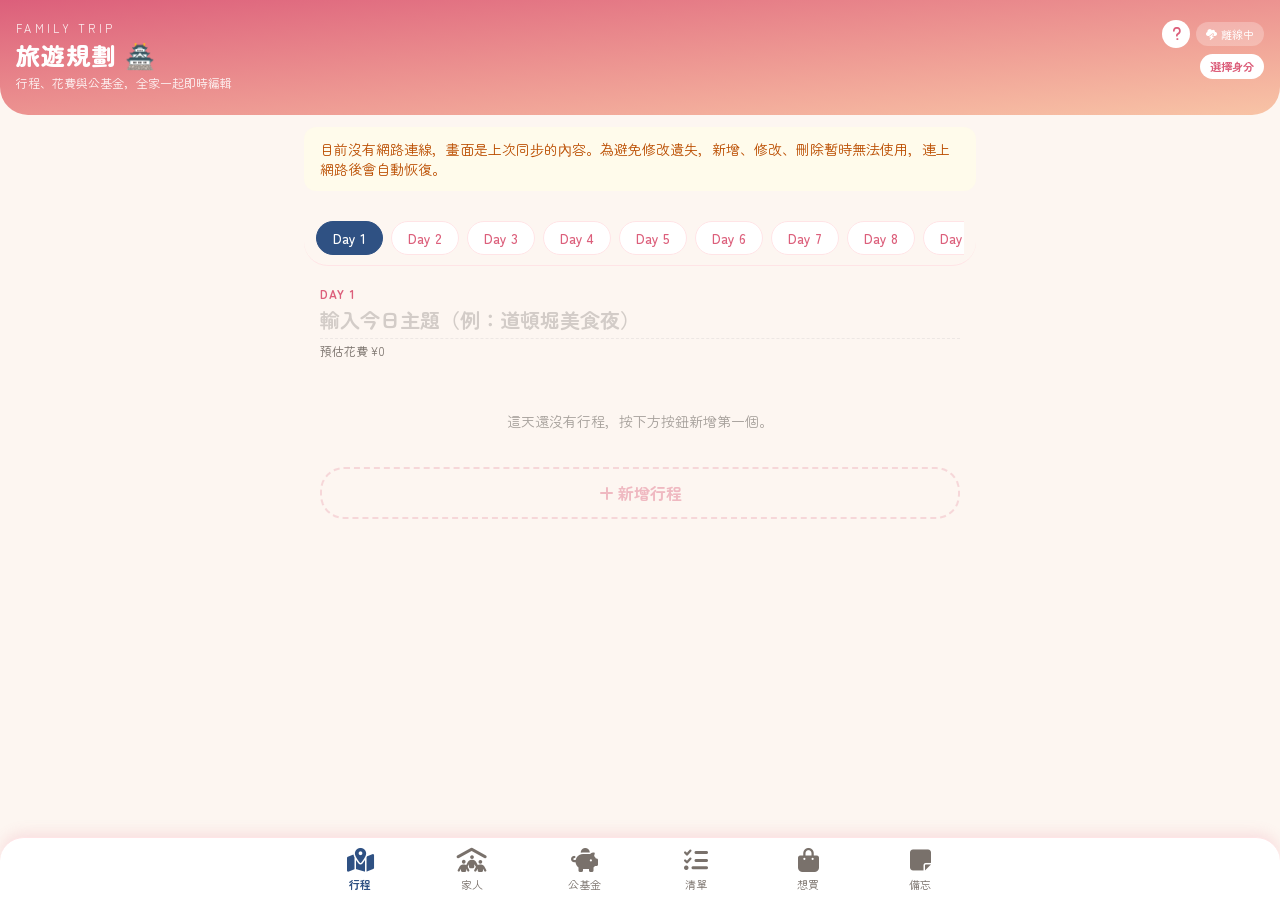
==== react/index.html @ eea97459 "react: App Check 改用 my-travel-app 專案的 reCAPTCHA Enterprise 金鑰 Co-Authored-By: Claude Sonnet 5.5 <nor" ====
<!doctype html>
<html lang="zh-Hant">
  <head>
    <meta charset="UTF-8" />
    <link rel="icon" type="image/svg+xml" href="./favicon.svg" />
    <link rel="apple-touch-icon" href="./apple-touch-icon.png" />
    <meta name="apple-mobile-web-app-title" content="大阪旅遊" />
    <meta name="viewport" content="width=device-width, initial-scale=1.0, viewport-fit=cover" />
    <link rel="stylesheet" href="https://cdnjs.cloudflare.com/ajax/libs/font-awesome/6.4.0/css/all.min.css" />
    <link rel="preconnect" href="https://fonts.googleapis.com" />
    <link rel="preconnect" href="https://fonts.gstatic.com" crossorigin />
    <link rel="stylesheet" href="https://fonts.googleapis.com/css2?family=Zen+Maru+Gothic:wght@400;500;700;900&display=swap" />
    <title>旅遊規劃 · React 版</title>
    <script type="module" crossorigin src="./assets/index-DoVXi8nW.js"></script>
    <link rel="stylesheet" crossorigin href="./assets/index-keGdS4pD.css">
  </head>
  <body class="bg-cream text-stone-800">
    <div id="root"></div>
  </body>
</html>
---- react/assets/index-keGdS4pD.css ----
/*! tailwindcss v4.3.3 | MIT License | https://tailwindcss.com */
@layer properties{@supports (((-webkit-hyphens:none)) and (not (margin-trim:inline))) or ((-moz-orient:inline) and (not (color:rgb(from red r g b)))){*,:before,:after,::backdrop{--tw-translate-x:0;--tw-translate-y:0;--tw-translate-z:0;--tw-rotate-x:initial;--tw-rotate-y:initial;--tw-rotate-z:initial;--tw-skew-x:initial;--tw-skew-y:initial;--tw-pan-x:initial;--tw-pan-y:initial;--tw-pinch-zoom:initial;--tw-space-y-reverse:0;--tw-border-style:solid;--tw-gradient-position:initial;--tw-gradient-from:#0000;--tw-gradient-via:#0000;--tw-gradient-to:#0000;--tw-gradient-stops:initial;--tw-gradient-via-stops:initial;--tw-gradient-from-position:0%;--tw-gradient-via-position:50%;--tw-gradient-to-position:100%;--tw-leading:initial;--tw-font-weight:initial;--tw-tracking:initial;--tw-shadow:0 0 #0000;--tw-shadow-color:initial;--tw-shadow-alpha:100%;--tw-inset-shadow:0 0 #0000;--tw-inset-shadow-color:initial;--tw-inset-shadow-alpha:100%;--tw-ring-color:initial;--tw-ring-shadow:0 0 #0000;--tw-inset-ring-color:initial;--tw-inset-ring-shadow:0 0 #0000;--tw-ring-inset:initial;--tw-ring-offset-width:0px;--tw-ring-offset-color:#fff;--tw-ring-offset-shadow:0 0 #0000;--tw-blur:initial;--tw-brightness:initial;--tw-contrast:initial;--tw-grayscale:initial;--tw-hue-rotate:initial;--tw-invert:initial;--tw-opacity:initial;--tw-saturate:initial;--tw-sepia:initial;--tw-drop-shadow:initial;--tw-drop-shadow-color:initial;--tw-drop-shadow-alpha:100%;--tw-drop-shadow-size:initial;--tw-backdrop-blur:initial;--tw-backdrop-brightness:initial;--tw-backdrop-contrast:initial;--tw-backdrop-grayscale:initial;--tw-backdrop-hue-rotate:initial;--tw-backdrop-invert:initial;--tw-backdrop-opacity:initial;--tw-backdrop-saturate:initial;--tw-backdrop-sepia:initial}}}@layer theme{:root,:host{--font-sans:"Zen Maru Gothic", ui-rounded, system-ui, "Noto Sans TC", "PingFang TC", sans-serif;--font-mono:ui-monospace, SFMono-Regular, Menlo, Monaco, Consolas, "Liberation Mono", "Courier New", monospace;--color-red-50:oklch(97.1% .013 17.38);--color-red-500:oklch(63.7% .237 25.331);--color-red-600:oklch(57.7% .245 27.325);--color-red-700:oklch(50.5% .213 27.518);--color-orange-50:oklch(98% .016 73.684);--color-amber-50:oklch(98.7% .022 95.277);--color-amber-100:oklch(96.2% .059 95.617);--color-amber-300:oklch(87.9% .169 91.605);--color-amber-600:oklch(66.6% .179 58.318);--color-amber-700:oklch(55.5% .163 48.998);--color-amber-800:oklch(47.3% .137 46.201);--color-emerald-100:oklch(95% .052 163.051);--color-emerald-300:oklch(84.5% .143 164.978);--color-emerald-600:oklch(59.6% .145 163.225);--color-emerald-700:oklch(50.8% .118 165.612);--color-sky-50:oklch(97.7% .013 236.62);--color-sky-700:oklch(50% .134 242.749);--color-rose-50:oklch(96.9% .015 12.422);--color-rose-100:oklch(94.1% .03 12.58);--color-stone-50:oklch(98.5% .001 106.423);--color-stone-100:oklch(97% .001 106.424);--color-stone-200:oklch(92.3% .003 48.717);--color-stone-300:oklch(86.9% .005 56.366);--color-stone-400:oklch(70.9% .01 56.259);--color-stone-500:oklch(55.3% .013 58.071);--color-stone-600:oklch(44.4% .011 73.639);--color-stone-700:oklch(37.4% .01 67.558);--color-stone-800:oklch(26.8% .007 34.298);--color-black:#000;--color-white:#fff;--spacing:.25rem;--container-sm:24rem;--container-md:28rem;--container-2xl:42rem;--text-xs:.75rem;--text-xs--line-height:calc(1 / .75);--text-sm:.875rem;--text-sm--line-height:calc(1.25 / .875);--text-base:1rem;--text-base--line-height:calc(1.5 / 1);--text-lg:1.125rem;--text-lg--line-height:calc(1.75 / 1.125);--text-xl:1.25rem;--text-xl--line-height:calc(1.75 / 1.25);--text-2xl:1.5rem;--text-2xl--line-height:calc(2 / 1.5);--font-weight-normal:400;--font-weight-medium:500;--font-weight-bold:700;--font-weight-black:900;--tracking-wider:.05em;--tracking-widest:.1em;--leading-relaxed:1.625;--radius-lg:.5rem;--radius-xl:.75rem;--radius-2xl:1rem;--radius-3xl:1.5rem;--default-transition-duration:.15s;--default-transition-timing-function:cubic-bezier(.4, 0, .2, 1);--default-font-family:var(--font-sans);--default-mono-font-family:var(--font-mono);--color-brand:#dc5f7b;--color-peach:#f8c4a6;--color-cream:#fdf6f1;--color-ink:#2f5183}}@layer base{*,:after,:before,::backdrop{box-sizing:border-box;border:0 solid;margin:0;padding:0}::file-selector-button{box-sizing:border-box;border:0 solid;margin:0;padding:0}html,:host{-webkit-text-size-adjust:100%;tab-size:4;line-height:1.5;font-family:var(--default-font-family,-apple-system, BlinkMacSystemFont, "Segoe UI", Roboto, "Helvetica Neue", "Noto Sans", Arial, sans-serif, "Apple Color Emoji", "Segoe UI Emoji", "Segoe UI Symbol", "Noto Color Emoji");font-feature-settings:var(--default-font-feature-settings,normal);font-variation-settings:var(--default-font-variation-settings,normal);-webkit-tap-highlight-color:transparent}hr{height:0;color:inherit;border-top-width:1px}abbr:where([title]){-webkit-text-decoration:underline dotted;text-decoration:underline dotted}h1,h2,h3,h4,h5,h6{font-size:inherit;font-weight:inherit}a{color:inherit;-webkit-text-decoration:inherit;-webkit-text-decoration:inherit;-webkit-text-decoration:inherit;-webkit-text-decoration:inherit;text-decoration:inherit}b,strong{font-weight:bolder}code,kbd,samp,pre{font-family:var(--default-mono-font-family,ui-monospace, SFMono-Regular, Menlo, Monaco, Consolas, "Liberation Mono", "Courier New", monospace);font-feature-settings:var(--default-mono-font-feature-settings,normal);font-variation-settings:var(--default-mono-font-variation-settings,normal);font-size:1em}small{font-size:80%}sub,sup{vertical-align:baseline;font-size:75%;line-height:0;position:relative}sub{bottom:-.25em}sup{top:-.5em}table{text-indent:0;border-color:inherit;border-collapse:collapse}:-moz-focusring:where(:not(iframe)){outline:auto}progress{vertical-align:baseline}summary{display:list-item}ol,ul,menu{list-style:none}img,svg,video,canvas,audio,iframe,embed,object{vertical-align:middle;display:block}img,video{max-width:100%;height:auto}button,input,select,optgroup,textarea{font:inherit;font-feature-settings:inherit;font-variation-settings:inherit;letter-spacing:inherit;color:inherit;opacity:1;background-color:#0000;border-radius:0}::file-selector-button{font:inherit;font-feature-settings:inherit;font-variation-settings:inherit;letter-spacing:inherit;color:inherit;opacity:1;background-color:#0000;border-radius:0}:where(select:is([multiple],[size])) optgroup{font-weight:bolder}:where(select:is([multiple],[size])) optgroup option{padding-inline-start:20px}::file-selector-button{margin-inline-end:4px}::placeholder{opacity:1}@supports (not ((-webkit-appearance:-apple-pay-button))) or (contain-intrinsic-size:1px){::placeholder{color:currentColor}@supports (color:color-mix(in lab, red, red)){::placeholder{color:color-mix(in oklab, currentcolor 50%, transparent)}}}textarea{resize:vertical}::-webkit-search-decoration{-webkit-appearance:none}::-webkit-date-and-time-value{min-height:1lh;text-align:inherit}::-webkit-datetime-edit{display:inline-flex}::-webkit-datetime-edit-fields-wrapper{padding:0}::-webkit-datetime-edit{padding-block:0}::-webkit-datetime-edit-year-field{padding-block:0}::-webkit-datetime-edit-month-field{padding-block:0}::-webkit-datetime-edit-day-field{padding-block:0}::-webkit-datetime-edit-hour-field{padding-block:0}::-webkit-datetime-edit-minute-field{padding-block:0}::-webkit-datetime-edit-second-field{padding-block:0}::-webkit-datetime-edit-millisecond-field{padding-block:0}::-webkit-datetime-edit-meridiem-field{padding-block:0}::-webkit-calendar-picker-indicator{line-height:1}:-moz-ui-invalid{box-shadow:none}button,input:where([type=button],[type=reset],[type=submit]){appearance:button}::file-selector-button{appearance:button}::-webkit-inner-spin-button{height:auto}::-webkit-outer-spin-button{height:auto}[hidden]:where(:not([hidden=until-found])){display:none!important}}@layer components;@layer utilities{.pointer-events-none{pointer-events:none}.visible{visibility:visible}.absolute{position:absolute}.fixed{position:fixed}.relative{position:relative}.static{position:static}.sticky{position:sticky}.inset-0{inset:0}.inset-x-0{inset-inline:0}.-top-1\.5{top:calc(var(--spacing) * -1.5)}.top-0{top:0}.top-1{top:var(--spacing)}.top-1\/2{top:50%}.top-2{top:calc(var(--spacing) * 2)}.-right-1\.5{right:calc(var(--spacing) * -1.5)}.right-2{right:calc(var(--spacing) * 2)}.bottom-0{bottom:0}.bottom-2{bottom:calc(var(--spacing) * 2)}.bottom-28{bottom:calc(var(--spacing) * 28)}.bottom-\[-22px\]{bottom:-22px}.left-0{left:0}.left-1\/2{left:50%}.left-2{left:calc(var(--spacing) * 2)}.left-\[11px\]{left:11px}.z-30{z-index:30}.z-40{z-index:40}.z-50{z-index:50}.z-\[60\]{z-index:60}.z-\[65\]{z-index:65}.z-\[70\]{z-index:70}.z-\[75\]{z-index:75}.z-\[80\]{z-index:80}.-mx-4{margin-inline:calc(var(--spacing) * -4)}.mx-auto{margin-inline:auto}.-mt-1{margin-top:calc(var(--spacing) * -1)}.-mt-1\.5{margin-top:calc(var(--spacing) * -1.5)}.mt-0\.5{margin-top:calc(var(--spacing) * .5)}.mt-1{margin-top:var(--spacing)}.mt-1\.5{margin-top:calc(var(--spacing) * 1.5)}.mt-2{margin-top:calc(var(--spacing) * 2)}.mt-3{margin-top:calc(var(--spacing) * 3)}.mt-4{margin-top:calc(var(--spacing) * 4)}.mt-5{margin-top:calc(var(--spacing) * 5)}.mt-6{margin-top:calc(var(--spacing) * 6)}.-mr-2{margin-right:calc(var(--spacing) * -2)}.mr-0\.5{margin-right:calc(var(--spacing) * .5)}.mr-1{margin-right:var(--spacing)}.mr-2{margin-right:calc(var(--spacing) * 2)}.mb-1{margin-bottom:var(--spacing)}.mb-2{margin-bottom:calc(var(--spacing) * 2)}.mb-3{margin-bottom:calc(var(--spacing) * 3)}.mb-4{margin-bottom:calc(var(--spacing) * 4)}.mb-5{margin-bottom:calc(var(--spacing) * 5)}.ml-1{margin-left:var(--spacing)}.ml-2{margin-left:calc(var(--spacing) * 2)}.block{display:block}.flex{display:flex}.grid{display:grid}.hidden{display:none}.inline-flex{display:inline-flex}.h-5{height:calc(var(--spacing) * 5)}.h-6{height:calc(var(--spacing) * 6)}.h-7{height:calc(var(--spacing) * 7)}.h-10{height:calc(var(--spacing) * 10)}.h-16{height:calc(var(--spacing) * 16)}.h-20{height:calc(var(--spacing) * 20)}.h-full{height:100%}.max-h-full{max-height:100%}.min-h-0{min-height:0}.min-h-\[3rem\]{min-height:3rem}.w-0\.5{width:calc(var(--spacing) * .5)}.w-5{width:calc(var(--spacing) * 5)}.w-6{width:calc(var(--spacing) * 6)}.w-7{width:calc(var(--spacing) * 7)}.w-10{width:calc(var(--spacing) * 10)}.w-16{width:calc(var(--spacing) * 16)}.w-20{width:calc(var(--spacing) * 20)}.w-full{width:100%}.max-w-2xl{max-width:var(--container-2xl)}.max-w-\[90vw\]{max-width:90vw}.max-w-full{max-width:100%}.max-w-md{max-width:var(--container-md)}.max-w-sm{max-width:var(--container-sm)}.min-w-0{min-width:0}.flex-1{flex:1}.shrink-0{flex-shrink:0}.border-collapse{border-collapse:collapse}.-translate-x-1\/2{--tw-translate-x:calc(calc(1 / 2 * 100%) * -1);translate:var(--tw-translate-x) var(--tw-translate-y)}.-translate-y-1\/2{--tw-translate-y:calc(calc(1 / 2 * 100%) * -1);translate:var(--tw-translate-x) var(--tw-translate-y)}.transform{transform:var(--tw-rotate-x,) var(--tw-rotate-y,) var(--tw-rotate-z,) var(--tw-skew-x,) var(--tw-skew-y,)}.cursor-pointer{cursor:pointer}.touch-pan-y{--tw-pan-y:pan-y;touch-action:var(--tw-pan-x,) var(--tw-pan-y,) var(--tw-pinch-zoom,)}.touch-none{touch-action:none}.appearance-none{appearance:none}.break-inside-avoid{break-inside:avoid}.grid-cols-2{grid-template-columns:repeat(2,minmax(0,1fr))}.grid-cols-3{grid-template-columns:repeat(3,minmax(0,1fr))}.grid-cols-6{grid-template-columns:repeat(6,minmax(0,1fr))}.grid-cols-\[minmax\(0\,1fr\)\]{grid-template-columns:minmax(0,1fr)}.grid-cols-\[minmax\(0\,1fr\)_minmax\(0\,1fr\)\]{grid-template-columns:minmax(0,1fr) minmax(0,1fr)}.flex-col{flex-direction:column}.flex-wrap{flex-wrap:wrap}.items-baseline{align-items:baseline}.items-center{align-items:center}.items-end{align-items:flex-end}.items-start{align-items:flex-start}.justify-between{justify-content:space-between}.justify-center{justify-content:center}.gap-1{gap:var(--spacing)}.gap-1\.5{gap:calc(var(--spacing) * 1.5)}.gap-2{gap:calc(var(--spacing) * 2)}.gap-2\.5{gap:calc(var(--spacing) * 2.5)}.gap-3{gap:calc(var(--spacing) * 3)}:where(.space-y-1\.5>:not(:last-child)){--tw-space-y-reverse:0;margin-block-start:calc(calc(var(--spacing) * 1.5) * var(--tw-space-y-reverse));margin-block-end:calc(calc(var(--spacing) * 1.5) * calc(1 - var(--tw-space-y-reverse)))}:where(.space-y-2>:not(:last-child)){--tw-space-y-reverse:0;margin-block-start:calc(calc(var(--spacing) * 2) * var(--tw-space-y-reverse));margin-block-end:calc(calc(var(--spacing) * 2) * calc(1 - var(--tw-space-y-reverse)))}:where(.space-y-2\.5>:not(:last-child)){--tw-space-y-reverse:0;margin-block-start:calc(calc(var(--spacing) * 2.5) * var(--tw-space-y-reverse));margin-block-end:calc(calc(var(--spacing) * 2.5) * calc(1 - var(--tw-space-y-reverse)))}:where(.space-y-3>:not(:last-child)){--tw-space-y-reverse:0;margin-block-start:calc(calc(var(--spacing) * 3) * var(--tw-space-y-reverse));margin-block-end:calc(calc(var(--spacing) * 3) * calc(1 - var(--tw-space-y-reverse)))}:where(.space-y-4>:not(:last-child)){--tw-space-y-reverse:0;margin-block-start:calc(calc(var(--spacing) * 4) * var(--tw-space-y-reverse));margin-block-end:calc(calc(var(--spacing) * 4) * calc(1 - var(--tw-space-y-reverse)))}.gap-x-4{column-gap:calc(var(--spacing) * 4)}.gap-y-1\.5{row-gap:calc(var(--spacing) * 1.5)}.truncate{text-overflow:ellipsis;white-space:nowrap;overflow:hidden}.overflow-hidden{overflow:hidden}.overflow-x-auto{overflow-x:auto}.overflow-y-auto{overflow-y:auto}.rounded-2xl{border-radius:var(--radius-2xl)}.rounded-3xl{border-radius:var(--radius-3xl)}.rounded-full{border-radius:2147483647px}.rounded-lg{border-radius:var(--radius-lg)}.rounded-xl{border-radius:var(--radius-xl)}.rounded-t-3xl{border-top-left-radius:var(--radius-3xl);border-top-right-radius:var(--radius-3xl)}.rounded-b-3xl{border-bottom-right-radius:var(--radius-3xl);border-bottom-left-radius:var(--radius-3xl)}.rounded-b-\[28px\]{border-bottom-right-radius:28px;border-bottom-left-radius:28px}.border{border-style:var(--tw-border-style);border-width:1px}.border-2{border-style:var(--tw-border-style);border-width:2px}.border-t{border-top-style:var(--tw-border-style);border-top-width:1px}.border-b{border-bottom-style:var(--tw-border-style);border-bottom-width:1px}.border-b-2{border-bottom-style:var(--tw-border-style);border-bottom-width:2px}.border-dashed{--tw-border-style:dashed;border-style:dashed}.border-amber-300{border-color:var(--color-amber-300)}.border-brand{border-color:var(--color-brand)}.border-brand\/50{border-color:#dc5f7b80}@supports (color:color-mix(in lab, red, red)){.border-brand\/50{border-color:color-mix(in oklab, var(--color-brand) 50%, transparent)}}.border-emerald-300{border-color:var(--color-emerald-300)}.border-ink{border-color:var(--color-ink)}.border-rose-100{border-color:var(--color-rose-100)}.border-stone-100{border-color:var(--color-stone-100)}.border-stone-300{border-color:var(--color-stone-300)}.border-stone-400{border-color:var(--color-stone-400)}.bg-amber-50{background-color:var(--color-amber-50)}.bg-amber-100{background-color:var(--color-amber-100)}.bg-black{background-color:var(--color-black)}.bg-black\/40{background-color:#0006}@supports (color:color-mix(in lab, red, red)){.bg-black\/40{background-color:color-mix(in oklab, var(--color-black) 40%, transparent)}}.bg-brand{background-color:var(--color-brand)}.bg-cream{background-color:var(--color-cream)}.bg-cream\/95{background-color:#fdf6f1f2}@supports (color:color-mix(in lab, red, red)){.bg-cream\/95{background-color:color-mix(in oklab, var(--color-cream) 95%, transparent)}}.bg-emerald-100{background-color:var(--color-emerald-100)}.bg-emerald-600{background-color:var(--color-emerald-600)}.bg-ink{background-color:var(--color-ink)}.bg-orange-50{background-color:var(--color-orange-50)}.bg-red-50{background-color:var(--color-red-50)}.bg-red-500{background-color:var(--color-red-500)}.bg-rose-50{background-color:var(--color-rose-50)}.bg-rose-100{background-color:var(--color-rose-100)}.bg-sky-50{background-color:var(--color-sky-50)}.bg-stone-50{background-color:var(--color-stone-50)}.bg-stone-100{background-color:var(--color-stone-100)}.bg-stone-200{background-color:var(--color-stone-200)}.bg-stone-600{background-color:var(--color-stone-600)}.bg-stone-700{background-color:var(--color-stone-700)}.bg-stone-800{background-color:var(--color-stone-800)}.bg-transparent{background-color:#0000}.bg-white{background-color:var(--color-white)}.bg-white\/15{background-color:#ffffff26}@supports (color:color-mix(in lab, red, red)){.bg-white\/15{background-color:color-mix(in oklab, var(--color-white) 15%, transparent)}}.bg-white\/20{background-color:#fff3}@supports (color:color-mix(in lab, red, red)){.bg-white\/20{background-color:color-mix(in oklab, var(--color-white) 20%, transparent)}}.bg-white\/25{background-color:#ffffff40}@supports (color:color-mix(in lab, red, red)){.bg-white\/25{background-color:color-mix(in oklab, var(--color-white) 25%, transparent)}}.bg-gradient-to-br{--tw-gradient-position:to bottom right in oklab;background-image:linear-gradient(var(--tw-gradient-stops))}.from-brand{--tw-gradient-from:var(--color-brand);--tw-gradient-stops:var(--tw-gradient-via-stops,var(--tw-gradient-position), var(--tw-gradient-from) var(--tw-gradient-from-position), var(--tw-gradient-to) var(--tw-gradient-to-position))}.to-peach{--tw-gradient-to:var(--color-peach);--tw-gradient-stops:var(--tw-gradient-via-stops,var(--tw-gradient-position), var(--tw-gradient-from) var(--tw-gradient-from-position), var(--tw-gradient-to) var(--tw-gradient-to-position))}.object-contain{object-fit:contain}.object-cover{object-fit:cover}.p-2{padding:calc(var(--spacing) * 2)}.p-2\.5{padding:calc(var(--spacing) * 2.5)}.p-3{padding:calc(var(--spacing) * 3)}.p-4{padding:calc(var(--spacing) * 4)}.p-5{padding:calc(var(--spacing) * 5)}.p-6{padding:calc(var(--spacing) * 6)}.px-1\.5{padding-inline:calc(var(--spacing) * 1.5)}.px-2{padding-inline:calc(var(--spacing) * 2)}.px-2\.5{padding-inline:calc(var(--spacing) * 2.5)}.px-3{padding-inline:calc(var(--spacing) * 3)}.px-3\.5{padding-inline:calc(var(--spacing) * 3.5)}.px-4{padding-inline:calc(var(--spacing) * 4)}.px-5{padding-inline:calc(var(--spacing) * 5)}.py-0\.5{padding-block:calc(var(--spacing) * .5)}.py-1{padding-block:var(--spacing)}.py-1\.5{padding-block:calc(var(--spacing) * 1.5)}.py-2{padding-block:calc(var(--spacing) * 2)}.py-2\.5{padding-block:calc(var(--spacing) * 2.5)}.py-3{padding-block:calc(var(--spacing) * 3)}.py-4{padding-block:calc(var(--spacing) * 4)}.py-5{padding-block:calc(var(--spacing) * 5)}.py-6{padding-block:calc(var(--spacing) * 6)}.py-8{padding-block:calc(var(--spacing) * 8)}.pt-2\.5{padding-top:calc(var(--spacing) * 2.5)}.pt-4{padding-top:calc(var(--spacing) * 4)}.pt-5{padding-top:calc(var(--spacing) * 5)}.pt-16{padding-top:calc(var(--spacing) * 16)}.pt-24{padding-top:calc(var(--spacing) * 24)}.pb-1\.5{padding-bottom:calc(var(--spacing) * 1.5)}.pb-2{padding-bottom:calc(var(--spacing) * 2)}.pb-3{padding-bottom:calc(var(--spacing) * 3)}.pb-5{padding-bottom:calc(var(--spacing) * 5)}.pb-6{padding-bottom:calc(var(--spacing) * 6)}.pb-10{padding-bottom:calc(var(--spacing) * 10)}.pb-32{padding-bottom:calc(var(--spacing) * 32)}.pb-\[env\(safe-area-inset-bottom\)\]{padding-bottom:env(safe-area-inset-bottom)}.pl-9{padding-left:calc(var(--spacing) * 9)}.text-center{text-align:center}.text-left{text-align:left}.text-right{text-align:right}.align-top{vertical-align:top}.text-2xl{font-size:var(--text-2xl);line-height:var(--tw-leading,var(--text-2xl--line-height))}.text-base{font-size:var(--text-base);line-height:var(--tw-leading,var(--text-base--line-height))}.text-lg{font-size:var(--text-lg);line-height:var(--tw-leading,var(--text-lg--line-height))}.text-sm{font-size:var(--text-sm);line-height:var(--tw-leading,var(--text-sm--line-height))}.text-xl{font-size:var(--text-xl);line-height:var(--tw-leading,var(--text-xl--line-height))}.text-xs{font-size:var(--text-xs);line-height:var(--tw-leading,var(--text-xs--line-height))}.text-\[9pt\]{font-size:9pt}.text-\[10pt\]{font-size:10pt}.text-\[10px\]{font-size:10px}.text-\[11px\]{font-size:11px}.text-\[14pt\]{font-size:14pt}.leading-relaxed{--tw-leading:var(--leading-relaxed);line-height:var(--leading-relaxed)}.font-black{--tw-font-weight:var(--font-weight-black);font-weight:var(--font-weight-black)}.font-bold{--tw-font-weight:var(--font-weight-bold);font-weight:var(--font-weight-bold)}.font-medium{--tw-font-weight:var(--font-weight-medium);font-weight:var(--font-weight-medium)}.font-normal{--tw-font-weight:var(--font-weight-normal);font-weight:var(--font-weight-normal)}.tracking-\[\.3em\]{--tw-tracking:.3em;letter-spacing:.3em}.tracking-wider{--tw-tracking:var(--tracking-wider);letter-spacing:var(--tracking-wider)}.tracking-widest{--tw-tracking:var(--tracking-widest);letter-spacing:var(--tracking-widest)}.break-words{overflow-wrap:break-word}.break-all{word-break:break-all}.whitespace-nowrap{white-space:nowrap}.whitespace-pre-line{white-space:pre-line}.text-amber-300{color:var(--color-amber-300)}.text-amber-600{color:var(--color-amber-600)}.text-amber-700{color:var(--color-amber-700)}.text-amber-800{color:var(--color-amber-800)}.text-black{color:var(--color-black)}.text-brand{color:var(--color-brand)}.text-emerald-600{color:var(--color-emerald-600)}.text-emerald-700{color:var(--color-emerald-700)}.text-ink{color:var(--color-ink)}.text-red-500{color:var(--color-red-500)}.text-red-600{color:var(--color-red-600)}.text-red-700{color:var(--color-red-700)}.text-sky-700{color:var(--color-sky-700)}.text-stone-200{color:var(--color-stone-200)}.text-stone-300{color:var(--color-stone-300)}.text-stone-400{color:var(--color-stone-400)}.text-stone-500{color:var(--color-stone-500)}.text-stone-600{color:var(--color-stone-600)}.text-stone-700{color:var(--color-stone-700)}.text-stone-800{color:var(--color-stone-800)}.text-white{color:var(--color-white)}.text-white\/70{color:#ffffffb3}@supports (color:color-mix(in lab, red, red)){.text-white\/70{color:color-mix(in oklab, var(--color-white) 70%, transparent)}}.text-white\/80{color:#fffc}@supports (color:color-mix(in lab, red, red)){.text-white\/80{color:color-mix(in oklab, var(--color-white) 80%, transparent)}}.line-through{text-decoration-line:line-through}.underline{text-decoration-line:underline}.accent-brand{accent-color:var(--color-brand)}.opacity-70{opacity:.7}.opacity-80{opacity:.8}.opacity-90{opacity:.9}.opacity-95{opacity:.95}.shadow-\[0_-4px_14px_rgba\(220\,95\,123\,\.15\)\]{--tw-shadow:0 -4px 14px var(--tw-shadow-color,#dc5f7b26);box-shadow:var(--tw-inset-shadow), var(--tw-inset-ring-shadow), var(--tw-ring-offset-shadow), var(--tw-ring-shadow), var(--tw-shadow)}.shadow-lg{--tw-shadow:0 10px 15px -3px var(--tw-shadow-color,#0000001a), 0 4px 6px -4px var(--tw-shadow-color,#0000001a);box-shadow:var(--tw-inset-shadow), var(--tw-inset-ring-shadow), var(--tw-ring-offset-shadow), var(--tw-ring-shadow), var(--tw-shadow)}.shadow-sm{--tw-shadow:0 1px 3px 0 var(--tw-shadow-color,#0000001a), 0 1px 2px -1px var(--tw-shadow-color,#0000001a);box-shadow:var(--tw-inset-shadow), var(--tw-inset-ring-shadow), var(--tw-ring-offset-shadow), var(--tw-ring-shadow), var(--tw-shadow)}.ring-2{--tw-ring-shadow:var(--tw-ring-inset,) 0 0 0 calc(2px + var(--tw-ring-offset-width)) var(--tw-ring-color,currentcolor);box-shadow:var(--tw-inset-shadow), var(--tw-inset-ring-shadow), var(--tw-ring-offset-shadow), var(--tw-ring-shadow), var(--tw-shadow)}.ring-4{--tw-ring-shadow:var(--tw-ring-inset,) 0 0 0 calc(4px + var(--tw-ring-offset-width)) var(--tw-ring-color,currentcolor);box-shadow:var(--tw-inset-shadow), var(--tw-inset-ring-shadow), var(--tw-ring-offset-shadow), var(--tw-ring-shadow), var(--tw-shadow)}.ring-brand\/40{--tw-ring-color:#dc5f7b66}@supports (color:color-mix(in lab, red, red)){.ring-brand\/40{--tw-ring-color:color-mix(in oklab, var(--color-brand) 40%, transparent)}}.ring-cream{--tw-ring-color:var(--color-cream)}.filter{filter:var(--tw-blur,) var(--tw-brightness,) var(--tw-contrast,) var(--tw-grayscale,) var(--tw-hue-rotate,) var(--tw-invert,) var(--tw-saturate,) var(--tw-sepia,) var(--tw-drop-shadow,)}.backdrop-blur{--tw-backdrop-blur:blur(8px);-webkit-backdrop-filter:var(--tw-backdrop-blur,) var(--tw-backdrop-brightness,) var(--tw-backdrop-contrast,) var(--tw-backdrop-grayscale,) var(--tw-backdrop-hue-rotate,) var(--tw-backdrop-invert,) var(--tw-backdrop-opacity,) var(--tw-backdrop-saturate,) var(--tw-backdrop-sepia,);backdrop-filter:var(--tw-backdrop-blur,) var(--tw-backdrop-brightness,) var(--tw-backdrop-contrast,) var(--tw-backdrop-grayscale,) var(--tw-backdrop-hue-rotate,) var(--tw-backdrop-invert,) var(--tw-backdrop-opacity,) var(--tw-backdrop-saturate,) var(--tw-backdrop-sepia,)}.transition{transition-property:color,background-color,border-color,outline-color,text-decoration-color,fill,stroke,--tw-gradient-from,--tw-gradient-via,--tw-gradient-to,opacity,box-shadow,transform,translate,scale,rotate,filter,-webkit-backdrop-filter,backdrop-filter,display,content-visibility,overlay,pointer-events;transition-timing-function:var(--tw-ease,var(--default-transition-timing-function));transition-duration:var(--tw-duration,var(--default-transition-duration))}.select-none{-webkit-user-select:none;user-select:none}.focus\:border-brand:focus{border-color:var(--color-brand)}.focus\:outline-none:focus{--tw-outline-style:none;outline-style:none}.disabled\:hidden:disabled{display:none}.disabled\:opacity-40:disabled{opacity:.4}.disabled\:opacity-50:disabled{opacity:.5}.disabled\:opacity-60:disabled{opacity:.6}@media (width>=40rem){.sm\:grid-cols-2{grid-template-columns:repeat(2,minmax(0,1fr))}.sm\:items-center{align-items:center}.sm\:rounded-3xl{border-radius:var(--radius-3xl)}}}h1,h2,h3{font-weight:900}.sheet{overscroll-behavior:contain;max-height:92dvh;padding-bottom:calc(1.25rem + env(safe-area-inset-bottom));overflow-y:auto}.print-only{display:none}@media print{.no-print{display:none!important}.print-only{display:block!important}body{background:#fff}@page{margin:14mm}}[data-offline] :is(button,input,select,textarea):not([data-keep],[data-keep] *),[data-offline] [data-write]{pointer-events:none;opacity:.4}@property --tw-translate-x{syntax:"*";inherits:false;initial-value:0}@property --tw-translate-y{syntax:"*";inherits:false;initial-value:0}@property --tw-translate-z{syntax:"*";inherits:false;initial-value:0}@property --tw-rotate-x{syntax:"*";inherits:false}@property --tw-rotate-y{syntax:"*";inherits:false}@property --tw-rotate-z{syntax:"*";inherits:false}@property --tw-skew-x{syntax:"*";inherits:false}@property --tw-skew-y{syntax:"*";inherits:false}@property --tw-pan-x{syntax:"*";inherits:false}@property --tw-pan-y{syntax:"*";inherits:false}@property --tw-pinch-zoom{syntax:"*";inherits:false}@property --tw-space-y-reverse{syntax:"*";inherits:false;initial-value:0}@property --tw-border-style{syntax:"*";inherits:false;initial-value:solid}@property --tw-gradient-position{syntax:"*";inherits:false}@property --tw-gradient-from{syntax:"<color>";inherits:false;initial-value:#0000}@property --tw-gradient-via{syntax:"<color>";inherits:false;initial-value:#0000}@property --tw-gradient-to{syntax:"<color>";inherits:false;initial-value:#0000}@property --tw-gradient-stops{syntax:"*";inherits:false}@property --tw-gradient-via-stops{syntax:"*";inherits:false}@property --tw-gradient-from-position{syntax:"<length-percentage>";inherits:false;initial-value:0%}@property --tw-gradient-via-position{syntax:"<length-percentage>";inherits:false;initial-value:50%}@property --tw-gradient-to-position{syntax:"<length-percentage>";inherits:false;initial-value:100%}@property --tw-leading{syntax:"*";inherits:false}@property --tw-font-weight{syntax:"*";inherits:false}@property --tw-tracking{syntax:"*";inherits:false}@property --tw-shadow{syntax:"*";inherits:false;initial-value:0 0 #0000}@property --tw-shadow-color{syntax:"*";inherits:false}@property --tw-shadow-alpha{syntax:"<percentage>";inherits:false;initial-value:100%}@property --tw-inset-shadow{syntax:"*";inherits:false;initial-value:0 0 #0000}@property --tw-inset-shadow-color{syntax:"*";inherits:false}@property --tw-inset-shadow-alpha{syntax:"<percentage>";inherits:false;initial-value:100%}@property --tw-ring-color{syntax:"*";inherits:false}@property --tw-ring-shadow{syntax:"*";inherits:false;initial-value:0 0 #0000}@property --tw-inset-ring-color{syntax:"*";inherits:false}@property --tw-inset-ring-shadow{syntax:"*";inherits:false;initial-value:0 0 #0000}@property --tw-ring-inset{syntax:"*";inherits:false}@property --tw-ring-offset-width{syntax:"<length>";inherits:false;initial-value:0}@property --tw-ring-offset-color{syntax:"*";inherits:false;initial-value:#fff}@property --tw-ring-offset-shadow{syntax:"*";inherits:false;initial-value:0 0 #0000}@property --tw-blur{syntax:"*";inherits:false}@property --tw-brightness{syntax:"*";inherits:false}@property --tw-contrast{syntax:"*";inherits:false}@property --tw-grayscale{syntax:"*";inherits:false}@property --tw-hue-rotate{syntax:"*";inherits:false}@property --tw-invert{syntax:"*";inherits:false}@property --tw-opacity{syntax:"*";inherits:false}@property --tw-saturate{syntax:"*";inherits:false}@property --tw-sepia{syntax:"*";inherits:false}@property --tw-drop-shadow{syntax:"*";inherits:false}@property --tw-drop-shadow-color{syntax:"*";inherits:false}@property --tw-drop-shadow-alpha{syntax:"<percentage>";inherits:false;initial-value:100%}@property --tw-drop-shadow-size{syntax:"*";inherits:false}@property --tw-backdrop-blur{syntax:"*";inherits:false}@property --tw-backdrop-brightness{syntax:"*";inherits:false}@property --tw-backdrop-contrast{syntax:"*";inherits:false}@property --tw-backdrop-grayscale{syntax:"*";inherits:false}@property --tw-backdrop-hue-rotate{syntax:"*";inherits:false}@property --tw-backdrop-invert{syntax:"*";inherits:false}@property --tw-backdrop-opacity{syntax:"*";inherits:false}@property --tw-backdrop-saturate{syntax:"*";inherits:false}@property --tw-backdrop-sepia{syntax:"*";inherits:false}
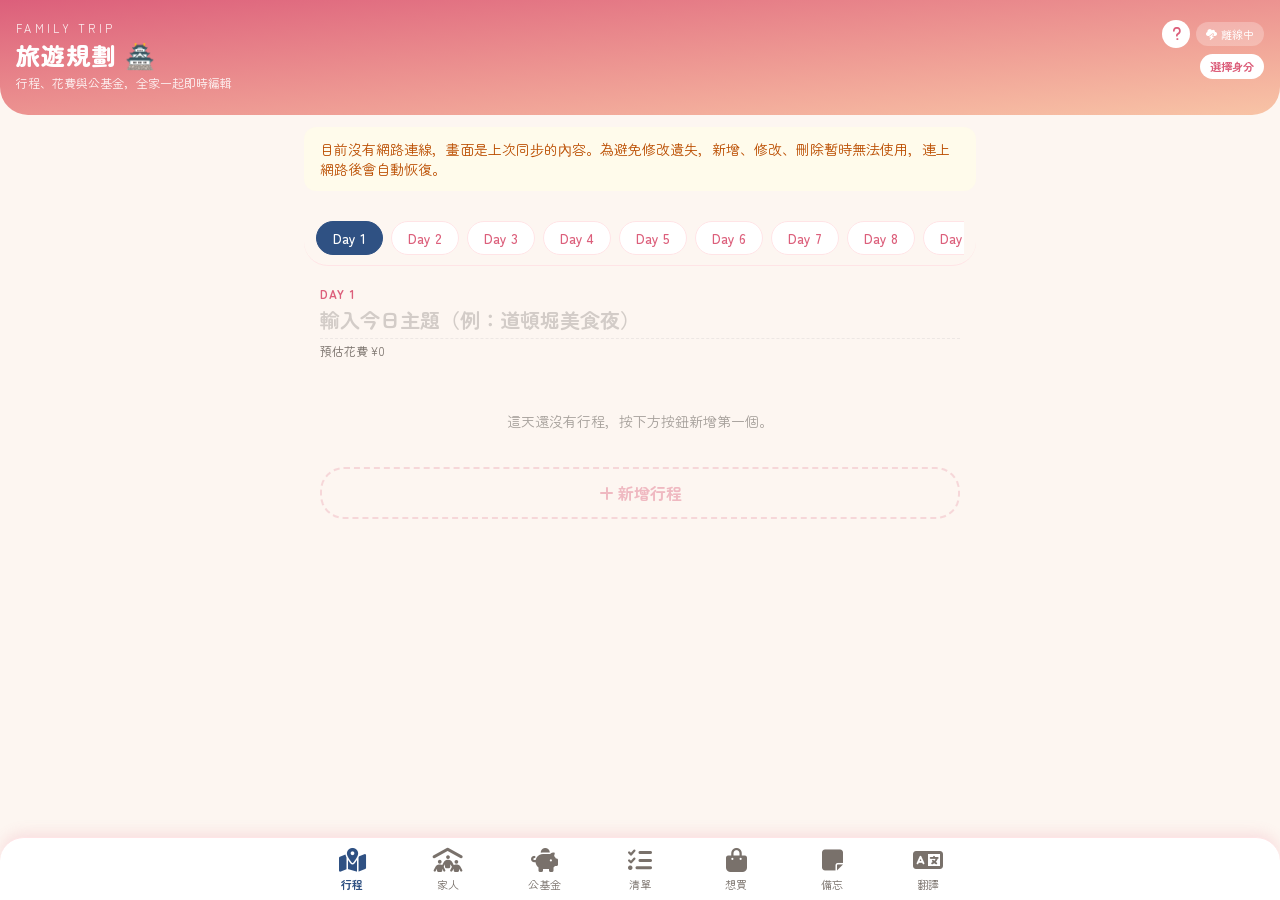
==== commit 50502251: "新增圖片翻譯分頁（Gemini，Firebase AI Logic）" ====
--- a/react/index.html
+++ b/react/index.html
@@ -11,8 +11,8 @@
     <link rel="preconnect" href="https://fonts.gstatic.com" crossorigin />
     <link rel="stylesheet" href="https://fonts.googleapis.com/css2?family=Zen+Maru+Gothic:wght@400;500;700;900&display=swap" />
     <title>旅遊規劃 · React 版</title>
-    <script type="module" crossorigin src="./assets/index-DoVXi8nW.js"></script>
-    <link rel="stylesheet" crossorigin href="./assets/index-keGdS4pD.css">
+    <script type="module" crossorigin src="./assets/index-B6bJoFVf.js"></script>
+    <link rel="stylesheet" crossorigin href="./assets/index-DONXjmw3.css">
   </head>
   <body class="bg-cream text-stone-800">
     <div id="root"></div>
--- a/react/assets/index-DONXjmw3.css
+++ b/react/assets/index-DONXjmw3.css
@@ -0,0 +1,2 @@
+/*! tailwindcss v4.3.3 | MIT License | https://tailwindcss.com */
+@layer properties{@supports (((-webkit-hyphens:none)) and (not (margin-trim:inline))) or ((-moz-orient:inline) and (not (color:rgb(from red r g b)))){*,:before,:after,::backdrop{--tw-translate-x:0;--tw-translate-y:0;--tw-translate-z:0;--tw-rotate-x:initial;--tw-rotate-y:initial;--tw-rotate-z:initial;--tw-skew-x:initial;--tw-skew-y:initial;--tw-pan-x:initial;--tw-pan-y:initial;--tw-pinch-zoom:initial;--tw-space-y-reverse:0;--tw-divide-y-reverse:0;--tw-border-style:solid;--tw-gradient-position:initial;--tw-gradient-from:#0000;--tw-gradient-via:#0000;--tw-gradient-to:#0000;--tw-gradient-stops:initial;--tw-gradient-via-stops:initial;--tw-gradient-from-position:0%;--tw-gradient-via-position:50%;--tw-gradient-to-position:100%;--tw-leading:initial;--tw-font-weight:initial;--tw-tracking:initial;--tw-ordinal:initial;--tw-slashed-zero:initial;--tw-numeric-figure:initial;--tw-numeric-spacing:initial;--tw-numeric-fraction:initial;--tw-shadow:0 0 #0000;--tw-shadow-color:initial;--tw-shadow-alpha:100%;--tw-inset-shadow:0 0 #0000;--tw-inset-shadow-color:initial;--tw-inset-shadow-alpha:100%;--tw-ring-color:initial;--tw-ring-shadow:0 0 #0000;--tw-inset-ring-color:initial;--tw-inset-ring-shadow:0 0 #0000;--tw-ring-inset:initial;--tw-ring-offset-width:0px;--tw-ring-offset-color:#fff;--tw-ring-offset-shadow:0 0 #0000;--tw-blur:initial;--tw-brightness:initial;--tw-contrast:initial;--tw-grayscale:initial;--tw-hue-rotate:initial;--tw-invert:initial;--tw-opacity:initial;--tw-saturate:initial;--tw-sepia:initial;--tw-drop-shadow:initial;--tw-drop-shadow-color:initial;--tw-drop-shadow-alpha:100%;--tw-drop-shadow-size:initial;--tw-backdrop-blur:initial;--tw-backdrop-brightness:initial;--tw-backdrop-contrast:initial;--tw-backdrop-grayscale:initial;--tw-backdrop-hue-rotate:initial;--tw-backdrop-invert:initial;--tw-backdrop-opacity:initial;--tw-backdrop-saturate:initial;--tw-backdrop-sepia:initial}}}@layer theme{:root,:host{--font-sans:"Zen Maru Gothic", ui-rounded, system-ui, "Noto Sans TC", "PingFang TC", sans-serif;--font-mono:ui-monospace, SFMono-Regular, Menlo, Monaco, Consolas, "Liberation Mono", "Courier New", monospace;--color-red-50:oklch(97.1% .013 17.38);--color-red-500:oklch(63.7% .237 25.331);--color-red-600:oklch(57.7% .245 27.325);--color-red-700:oklch(50.5% .213 27.518);--color-orange-50:oklch(98% .016 73.684);--color-amber-50:oklch(98.7% .022 95.277);--color-amber-100:oklch(96.2% .059 95.617);--color-amber-300:oklch(87.9% .169 91.605);--color-amber-600:oklch(66.6% .179 58.318);--color-amber-700:oklch(55.5% .163 48.998);--color-amber-800:oklch(47.3% .137 46.201);--color-emerald-100:oklch(95% .052 163.051);--color-emerald-300:oklch(84.5% .143 164.978);--color-emerald-600:oklch(59.6% .145 163.225);--color-emerald-700:oklch(50.8% .118 165.612);--color-sky-50:oklch(97.7% .013 236.62);--color-sky-700:oklch(50% .134 242.749);--color-rose-50:oklch(96.9% .015 12.422);--color-rose-100:oklch(94.1% .03 12.58);--color-stone-50:oklch(98.5% .001 106.423);--color-stone-100:oklch(97% .001 106.424);--color-stone-200:oklch(92.3% .003 48.717);--color-stone-300:oklch(86.9% .005 56.366);--color-stone-400:oklch(70.9% .01 56.259);--color-stone-500:oklch(55.3% .013 58.071);--color-stone-600:oklch(44.4% .011 73.639);--color-stone-700:oklch(37.4% .01 67.558);--color-stone-800:oklch(26.8% .007 34.298);--color-black:#000;--color-white:#fff;--spacing:.25rem;--container-sm:24rem;--container-md:28rem;--container-2xl:42rem;--text-xs:.75rem;--text-xs--line-height:calc(1 / .75);--text-sm:.875rem;--text-sm--line-height:calc(1.25 / .875);--text-base:1rem;--text-base--line-height:calc(1.5 / 1);--text-lg:1.125rem;--text-lg--line-height:calc(1.75 / 1.125);--text-xl:1.25rem;--text-xl--line-height:calc(1.75 / 1.25);--text-2xl:1.5rem;--text-2xl--line-height:calc(2 / 1.5);--font-weight-normal:400;--font-weight-medium:500;--font-weight-bold:700;--font-weight-black:900;--tracking-wider:.05em;--tracking-widest:.1em;--leading-tight:1.25;--leading-relaxed:1.625;--radius-sm:.25rem;--radius-lg:.5rem;--radius-xl:.75rem;--radius-2xl:1rem;--radius-3xl:1.5rem;--default-transition-duration:.15s;--default-transition-timing-function:cubic-bezier(.4, 0, .2, 1);--default-font-family:var(--font-sans);--default-mono-font-family:var(--font-mono);--color-brand:#dc5f7b;--color-peach:#f8c4a6;--color-cream:#fdf6f1;--color-ink:#2f5183}}@layer base{*,:after,:before,::backdrop{box-sizing:border-box;border:0 solid;margin:0;padding:0}::file-selector-button{box-sizing:border-box;border:0 solid;margin:0;padding:0}html,:host{-webkit-text-size-adjust:100%;tab-size:4;line-height:1.5;font-family:var(--default-font-family,-apple-system, BlinkMacSystemFont, "Segoe UI", Roboto, "Helvetica Neue", "Noto Sans", Arial, sans-serif, "Apple Color Emoji", "Segoe UI Emoji", "Segoe UI Symbol", "Noto Color Emoji");font-feature-settings:var(--default-font-feature-settings,normal);font-variation-settings:var(--default-font-variation-settings,normal);-webkit-tap-highlight-color:transparent}hr{height:0;color:inherit;border-top-width:1px}abbr:where([title]){-webkit-text-decoration:underline dotted;text-decoration:underline dotted}h1,h2,h3,h4,h5,h6{font-size:inherit;font-weight:inherit}a{color:inherit;-webkit-text-decoration:inherit;-webkit-text-decoration:inherit;-webkit-text-decoration:inherit;-webkit-text-decoration:inherit;text-decoration:inherit}b,strong{font-weight:bolder}code,kbd,samp,pre{font-family:var(--default-mono-font-family,ui-monospace, SFMono-Regular, Menlo, Monaco, Consolas, "Liberation Mono", "Courier New", monospace);font-feature-settings:var(--default-mono-font-feature-settings,normal);font-variation-settings:var(--default-mono-font-variation-settings,normal);font-size:1em}small{font-size:80%}sub,sup{vertical-align:baseline;font-size:75%;line-height:0;position:relative}sub{bottom:-.25em}sup{top:-.5em}table{text-indent:0;border-color:inherit;border-collapse:collapse}:-moz-focusring:where(:not(iframe)){outline:auto}progress{vertical-align:baseline}summary{display:list-item}ol,ul,menu{list-style:none}img,svg,video,canvas,audio,iframe,embed,object{vertical-align:middle;display:block}img,video{max-width:100%;height:auto}button,input,select,optgroup,textarea{font:inherit;font-feature-settings:inherit;font-variation-settings:inherit;letter-spacing:inherit;color:inherit;opacity:1;background-color:#0000;border-radius:0}::file-selector-button{font:inherit;font-feature-settings:inherit;font-variation-settings:inherit;letter-spacing:inherit;color:inherit;opacity:1;background-color:#0000;border-radius:0}:where(select:is([multiple],[size])) optgroup{font-weight:bolder}:where(select:is([multiple],[size])) optgroup option{padding-inline-start:20px}::file-selector-button{margin-inline-end:4px}::placeholder{opacity:1}@supports (not ((-webkit-appearance:-apple-pay-button))) or (contain-intrinsic-size:1px){::placeholder{color:currentColor}@supports (color:color-mix(in lab, red, red)){::placeholder{color:color-mix(in oklab, currentcolor 50%, transparent)}}}textarea{resize:vertical}::-webkit-search-decoration{-webkit-appearance:none}::-webkit-date-and-time-value{min-height:1lh;text-align:inherit}::-webkit-datetime-edit{display:inline-flex}::-webkit-datetime-edit-fields-wrapper{padding:0}::-webkit-datetime-edit{padding-block:0}::-webkit-datetime-edit-year-field{padding-block:0}::-webkit-datetime-edit-month-field{padding-block:0}::-webkit-datetime-edit-day-field{padding-block:0}::-webkit-datetime-edit-hour-field{padding-block:0}::-webkit-datetime-edit-minute-field{padding-block:0}::-webkit-datetime-edit-second-field{padding-block:0}::-webkit-datetime-edit-millisecond-field{padding-block:0}::-webkit-datetime-edit-meridiem-field{padding-block:0}::-webkit-calendar-picker-indicator{line-height:1}:-moz-ui-invalid{box-shadow:none}button,input:where([type=button],[type=reset],[type=submit]){appearance:button}::file-selector-button{appearance:button}::-webkit-inner-spin-button{height:auto}::-webkit-outer-spin-button{height:auto}[hidden]:where(:not([hidden=until-found])){display:none!important}}@layer components;@layer utilities{.pointer-events-none{pointer-events:none}.visible{visibility:visible}.absolute{position:absolute}.fixed{position:fixed}.relative{position:relative}.static{position:static}.sticky{position:sticky}.inset-0{inset:0}.inset-x-0{inset-inline:0}.-top-1\.5{top:calc(var(--spacing) * -1.5)}.top-0{top:0}.top-1{top:var(--spacing)}.top-1\/2{top:50%}.top-2{top:calc(var(--spacing) * 2)}.-right-1\.5{right:calc(var(--spacing) * -1.5)}.right-2{right:calc(var(--spacing) * 2)}.bottom-0{bottom:0}.bottom-2{bottom:calc(var(--spacing) * 2)}.bottom-28{bottom:calc(var(--spacing) * 28)}.bottom-\[-22px\]{bottom:-22px}.left-0{left:0}.left-1\/2{left:50%}.left-2{left:calc(var(--spacing) * 2)}.left-\[11px\]{left:11px}.z-30{z-index:30}.z-40{z-index:40}.z-50{z-index:50}.z-\[60\]{z-index:60}.z-\[65\]{z-index:65}.z-\[70\]{z-index:70}.z-\[75\]{z-index:75}.z-\[80\]{z-index:80}.-mx-4{margin-inline:calc(var(--spacing) * -4)}.mx-auto{margin-inline:auto}.-mt-1{margin-top:calc(var(--spacing) * -1)}.-mt-1\.5{margin-top:calc(var(--spacing) * -1.5)}.mt-0\.5{margin-top:calc(var(--spacing) * .5)}.mt-1{margin-top:var(--spacing)}.mt-1\.5{margin-top:calc(var(--spacing) * 1.5)}.mt-2{margin-top:calc(var(--spacing) * 2)}.mt-3{margin-top:calc(var(--spacing) * 3)}.mt-4{margin-top:calc(var(--spacing) * 4)}.mt-5{margin-top:calc(var(--spacing) * 5)}.mt-6{margin-top:calc(var(--spacing) * 6)}.-mr-2{margin-right:calc(var(--spacing) * -2)}.mr-0\.5{margin-right:calc(var(--spacing) * .5)}.mr-1{margin-right:var(--spacing)}.mr-1\.5{margin-right:calc(var(--spacing) * 1.5)}.mr-2{margin-right:calc(var(--spacing) * 2)}.mb-1{margin-bottom:var(--spacing)}.mb-2{margin-bottom:calc(var(--spacing) * 2)}.mb-3{margin-bottom:calc(var(--spacing) * 3)}.mb-4{margin-bottom:calc(var(--spacing) * 4)}.mb-5{margin-bottom:calc(var(--spacing) * 5)}.ml-1{margin-left:var(--spacing)}.ml-2{margin-left:calc(var(--spacing) * 2)}.block{display:block}.flex{display:flex}.grid{display:grid}.hidden{display:none}.inline-flex{display:inline-flex}.h-5{height:calc(var(--spacing) * 5)}.h-6{height:calc(var(--spacing) * 6)}.h-7{height:calc(var(--spacing) * 7)}.h-10{height:calc(var(--spacing) * 10)}.h-14{height:calc(var(--spacing) * 14)}.h-16{height:calc(var(--spacing) * 16)}.h-20{height:calc(var(--spacing) * 20)}.h-full{height:100%}.max-h-\[92vh\]{max-height:92vh}.max-h-full{max-height:100%}.min-h-0{min-height:0}.min-h-\[3rem\]{min-height:3rem}.w-0\.5{width:calc(var(--spacing) * .5)}.w-5{width:calc(var(--spacing) * 5)}.w-6{width:calc(var(--spacing) * 6)}.w-7{width:calc(var(--spacing) * 7)}.w-10{width:calc(var(--spacing) * 10)}.w-14{width:calc(var(--spacing) * 14)}.w-16{width:calc(var(--spacing) * 16)}.w-20{width:calc(var(--spacing) * 20)}.w-full{width:100%}.max-w-2xl{max-width:var(--container-2xl)}.max-w-\[90vw\]{max-width:90vw}.max-w-full{max-width:100%}.max-w-md{max-width:var(--container-md)}.max-w-sm{max-width:var(--container-sm)}.min-w-0{min-width:0}.flex-1{flex:1}.shrink-0{flex-shrink:0}.border-collapse{border-collapse:collapse}.-translate-x-1\/2{--tw-translate-x:calc(calc(1 / 2 * 100%) * -1);translate:var(--tw-translate-x) var(--tw-translate-y)}.-translate-y-1\/2{--tw-translate-y:calc(calc(1 / 2 * 100%) * -1);translate:var(--tw-translate-x) var(--tw-translate-y)}.transform{transform:var(--tw-rotate-x,) var(--tw-rotate-y,) var(--tw-rotate-z,) var(--tw-skew-x,) var(--tw-skew-y,)}.cursor-pointer{cursor:pointer}.touch-pan-y{--tw-pan-y:pan-y;touch-action:var(--tw-pan-x,) var(--tw-pan-y,) var(--tw-pinch-zoom,)}.touch-none{touch-action:none}.appearance-none{appearance:none}.break-inside-avoid{break-inside:avoid}.grid-cols-2{grid-template-columns:repeat(2,minmax(0,1fr))}.grid-cols-3{grid-template-columns:repeat(3,minmax(0,1fr))}.grid-cols-7{grid-template-columns:repeat(7,minmax(0,1fr))}.grid-cols-\[minmax\(0\,1fr\)\]{grid-template-columns:minmax(0,1fr)}.grid-cols-\[minmax\(0\,1fr\)_minmax\(0\,1fr\)\]{grid-template-columns:minmax(0,1fr) minmax(0,1fr)}.flex-col{flex-direction:column}.flex-wrap{flex-wrap:wrap}.items-baseline{align-items:baseline}.items-center{align-items:center}.items-end{align-items:flex-end}.items-start{align-items:flex-start}.justify-between{justify-content:space-between}.justify-center{justify-content:center}.gap-1{gap:var(--spacing)}.gap-1\.5{gap:calc(var(--spacing) * 1.5)}.gap-2{gap:calc(var(--spacing) * 2)}.gap-2\.5{gap:calc(var(--spacing) * 2.5)}.gap-3{gap:calc(var(--spacing) * 3)}:where(.space-y-1\.5>:not(:last-child)){--tw-space-y-reverse:0;margin-block-start:calc(calc(var(--spacing) * 1.5) * var(--tw-space-y-reverse));margin-block-end:calc(calc(var(--spacing) * 1.5) * calc(1 - var(--tw-space-y-reverse)))}:where(.space-y-2>:not(:last-child)){--tw-space-y-reverse:0;margin-block-start:calc(calc(var(--spacing) * 2) * var(--tw-space-y-reverse));margin-block-end:calc(calc(var(--spacing) * 2) * calc(1 - var(--tw-space-y-reverse)))}:where(.space-y-2\.5>:not(:last-child)){--tw-space-y-reverse:0;margin-block-start:calc(calc(var(--spacing) * 2.5) * var(--tw-space-y-reverse));margin-block-end:calc(calc(var(--spacing) * 2.5) * calc(1 - var(--tw-space-y-reverse)))}:where(.space-y-3>:not(:last-child)){--tw-space-y-reverse:0;margin-block-start:calc(calc(var(--spacing) * 3) * var(--tw-space-y-reverse));margin-block-end:calc(calc(var(--spacing) * 3) * calc(1 - var(--tw-space-y-reverse)))}:where(.space-y-4>:not(:last-child)){--tw-space-y-reverse:0;margin-block-start:calc(calc(var(--spacing) * 4) * var(--tw-space-y-reverse));margin-block-end:calc(calc(var(--spacing) * 4) * calc(1 - var(--tw-space-y-reverse)))}.gap-x-4{column-gap:calc(var(--spacing) * 4)}.gap-y-1\.5{row-gap:calc(var(--spacing) * 1.5)}:where(.divide-y>:not(:last-child)){--tw-divide-y-reverse:0;border-bottom-style:var(--tw-border-style);border-top-style:var(--tw-border-style);border-top-width:calc(1px * var(--tw-divide-y-reverse));border-bottom-width:calc(1px * calc(1 - var(--tw-divide-y-reverse)))}:where(.divide-rose-100>:not(:last-child)){border-color:var(--color-rose-100)}.truncate{text-overflow:ellipsis;white-space:nowrap;overflow:hidden}.overflow-hidden{overflow:hidden}.overflow-x-auto{overflow-x:auto}.overflow-y-auto{overflow-y:auto}.rounded-2xl{border-radius:var(--radius-2xl)}.rounded-3xl{border-radius:var(--radius-3xl)}.rounded-full{border-radius:2147483647px}.rounded-lg{border-radius:var(--radius-lg)}.rounded-sm{border-radius:var(--radius-sm)}.rounded-xl{border-radius:var(--radius-xl)}.rounded-t-3xl{border-top-left-radius:var(--radius-3xl);border-top-right-radius:var(--radius-3xl)}.rounded-b-3xl{border-bottom-right-radius:var(--radius-3xl);border-bottom-left-radius:var(--radius-3xl)}.rounded-b-\[28px\]{border-bottom-right-radius:28px;border-bottom-left-radius:28px}.border{border-style:var(--tw-border-style);border-width:1px}.border-2{border-style:var(--tw-border-style);border-width:2px}.border-t{border-top-style:var(--tw-border-style);border-top-width:1px}.border-b{border-bottom-style:var(--tw-border-style);border-bottom-width:1px}.border-b-2{border-bottom-style:var(--tw-border-style);border-bottom-width:2px}.border-dashed{--tw-border-style:dashed;border-style:dashed}.border-amber-300{border-color:var(--color-amber-300)}.border-brand{border-color:var(--color-brand)}.border-brand\/50{border-color:#dc5f7b80}@supports (color:color-mix(in lab, red, red)){.border-brand\/50{border-color:color-mix(in oklab, var(--color-brand) 50%, transparent)}}.border-emerald-300{border-color:var(--color-emerald-300)}.border-ink{border-color:var(--color-ink)}.border-rose-100{border-color:var(--color-rose-100)}.border-stone-100{border-color:var(--color-stone-100)}.border-stone-300{border-color:var(--color-stone-300)}.border-stone-400{border-color:var(--color-stone-400)}.bg-amber-50{background-color:var(--color-amber-50)}.bg-amber-100{background-color:var(--color-amber-100)}.bg-black{background-color:var(--color-black)}.bg-black\/40{background-color:#0006}@supports (color:color-mix(in lab, red, red)){.bg-black\/40{background-color:color-mix(in oklab, var(--color-black) 40%, transparent)}}.bg-brand{background-color:var(--color-brand)}.bg-cream{background-color:var(--color-cream)}.bg-cream\/95{background-color:#fdf6f1f2}@supports (color:color-mix(in lab, red, red)){.bg-cream\/95{background-color:color-mix(in oklab, var(--color-cream) 95%, transparent)}}.bg-emerald-100{background-color:var(--color-emerald-100)}.bg-emerald-600{background-color:var(--color-emerald-600)}.bg-ink{background-color:var(--color-ink)}.bg-orange-50{background-color:var(--color-orange-50)}.bg-red-50{background-color:var(--color-red-50)}.bg-red-500{background-color:var(--color-red-500)}.bg-rose-50{background-color:var(--color-rose-50)}.bg-rose-100{background-color:var(--color-rose-100)}.bg-sky-50{background-color:var(--color-sky-50)}.bg-stone-50{background-color:var(--color-stone-50)}.bg-stone-100{background-color:var(--color-stone-100)}.bg-stone-200{background-color:var(--color-stone-200)}.bg-stone-600{background-color:var(--color-stone-600)}.bg-stone-700{background-color:var(--color-stone-700)}.bg-stone-800{background-color:var(--color-stone-800)}.bg-transparent{background-color:#0000}.bg-white{background-color:var(--color-white)}.bg-white\/15{background-color:#ffffff26}@supports (color:color-mix(in lab, red, red)){.bg-white\/15{background-color:color-mix(in oklab, var(--color-white) 15%, transparent)}}.bg-white\/20{background-color:#fff3}@supports (color:color-mix(in lab, red, red)){.bg-white\/20{background-color:color-mix(in oklab, var(--color-white) 20%, transparent)}}.bg-white\/25{background-color:#ffffff40}@supports (color:color-mix(in lab, red, red)){.bg-white\/25{background-color:color-mix(in oklab, var(--color-white) 25%, transparent)}}.bg-white\/90{background-color:#ffffffe6}@supports (color:color-mix(in lab, red, red)){.bg-white\/90{background-color:color-mix(in oklab, var(--color-white) 90%, transparent)}}.bg-gradient-to-br{--tw-gradient-position:to bottom right in oklab;background-image:linear-gradient(var(--tw-gradient-stops))}.from-brand{--tw-gradient-from:var(--color-brand);--tw-gradient-stops:var(--tw-gradient-via-stops,var(--tw-gradient-position), var(--tw-gradient-from) var(--tw-gradient-from-position), var(--tw-gradient-to) var(--tw-gradient-to-position))}.to-peach{--tw-gradient-to:var(--color-peach);--tw-gradient-stops:var(--tw-gradient-via-stops,var(--tw-gradient-position), var(--tw-gradient-from) var(--tw-gradient-from-position), var(--tw-gradient-to) var(--tw-gradient-to-position))}.object-contain{object-fit:contain}.object-cover{object-fit:cover}.p-1{padding:var(--spacing)}.p-2{padding:calc(var(--spacing) * 2)}.p-2\.5{padding:calc(var(--spacing) * 2.5)}.p-3{padding:calc(var(--spacing) * 3)}.p-4{padding:calc(var(--spacing) * 4)}.p-5{padding:calc(var(--spacing) * 5)}.p-6{padding:calc(var(--spacing) * 6)}.px-1\.5{padding-inline:calc(var(--spacing) * 1.5)}.px-2{padding-inline:calc(var(--spacing) * 2)}.px-2\.5{padding-inline:calc(var(--spacing) * 2.5)}.px-3{padding-inline:calc(var(--spacing) * 3)}.px-3\.5{padding-inline:calc(var(--spacing) * 3.5)}.px-4{padding-inline:calc(var(--spacing) * 4)}.px-5{padding-inline:calc(var(--spacing) * 5)}.px-\[0\.5\%\]{padding-inline:.5%}.py-0\.5{padding-block:calc(var(--spacing) * .5)}.py-1{padding-block:var(--spacing)}.py-1\.5{padding-block:calc(var(--spacing) * 1.5)}.py-2{padding-block:calc(var(--spacing) * 2)}.py-2\.5{padding-block:calc(var(--spacing) * 2.5)}.py-3{padding-block:calc(var(--spacing) * 3)}.py-3\.5{padding-block:calc(var(--spacing) * 3.5)}.py-4{padding-block:calc(var(--spacing) * 4)}.py-5{padding-block:calc(var(--spacing) * 5)}.py-6{padding-block:calc(var(--spacing) * 6)}.py-8{padding-block:calc(var(--spacing) * 8)}.pt-2\.5{padding-top:calc(var(--spacing) * 2.5)}.pt-4{padding-top:calc(var(--spacing) * 4)}.pt-5{padding-top:calc(var(--spacing) * 5)}.pt-16{padding-top:calc(var(--spacing) * 16)}.pt-24{padding-top:calc(var(--spacing) * 24)}.pb-1\.5{padding-bottom:calc(var(--spacing) * 1.5)}.pb-2{padding-bottom:calc(var(--spacing) * 2)}.pb-3{padding-bottom:calc(var(--spacing) * 3)}.pb-5{padding-bottom:calc(var(--spacing) * 5)}.pb-6{padding-bottom:calc(var(--spacing) * 6)}.pb-10{padding-bottom:calc(var(--spacing) * 10)}.pb-32{padding-bottom:calc(var(--spacing) * 32)}.pb-\[env\(safe-area-inset-bottom\)\]{padding-bottom:env(safe-area-inset-bottom)}.pl-9{padding-left:calc(var(--spacing) * 9)}.text-center{text-align:center}.text-left{text-align:left}.text-right{text-align:right}.align-top{vertical-align:top}.text-2xl{font-size:var(--text-2xl);line-height:var(--tw-leading,var(--text-2xl--line-height))}.text-base{font-size:var(--text-base);line-height:var(--tw-leading,var(--text-base--line-height))}.text-lg{font-size:var(--text-lg);line-height:var(--tw-leading,var(--text-lg--line-height))}.text-sm{font-size:var(--text-sm);line-height:var(--tw-leading,var(--text-sm--line-height))}.text-xl{font-size:var(--text-xl);line-height:var(--tw-leading,var(--text-xl--line-height))}.text-xs{font-size:var(--text-xs);line-height:var(--tw-leading,var(--text-xs--line-height))}.text-\[9pt\]{font-size:9pt}.text-\[10pt\]{font-size:10pt}.text-\[10px\]{font-size:10px}.text-\[11px\]{font-size:11px}.text-\[14pt\]{font-size:14pt}.leading-relaxed{--tw-leading:var(--leading-relaxed);line-height:var(--leading-relaxed)}.leading-tight{--tw-leading:var(--leading-tight);line-height:var(--leading-tight)}.font-black{--tw-font-weight:var(--font-weight-black);font-weight:var(--font-weight-black)}.font-bold{--tw-font-weight:var(--font-weight-bold);font-weight:var(--font-weight-bold)}.font-medium{--tw-font-weight:var(--font-weight-medium);font-weight:var(--font-weight-medium)}.font-normal{--tw-font-weight:var(--font-weight-normal);font-weight:var(--font-weight-normal)}.tracking-\[\.3em\]{--tw-tracking:.3em;letter-spacing:.3em}.tracking-wider{--tw-tracking:var(--tracking-wider);letter-spacing:var(--tracking-wider)}.tracking-widest{--tw-tracking:var(--tracking-widest);letter-spacing:var(--tracking-widest)}.break-words{overflow-wrap:break-word}.break-all{word-break:break-all}.whitespace-nowrap{white-space:nowrap}.whitespace-pre-line{white-space:pre-line}.text-amber-300{color:var(--color-amber-300)}.text-amber-600{color:var(--color-amber-600)}.text-amber-700{color:var(--color-amber-700)}.text-amber-800{color:var(--color-amber-800)}.text-black{color:var(--color-black)}.text-brand{color:var(--color-brand)}.text-emerald-600{color:var(--color-emerald-600)}.text-emerald-700{color:var(--color-emerald-700)}.text-ink{color:var(--color-ink)}.text-red-500{color:var(--color-red-500)}.text-red-600{color:var(--color-red-600)}.text-red-700{color:var(--color-red-700)}.text-sky-700{color:var(--color-sky-700)}.text-stone-200{color:var(--color-stone-200)}.text-stone-300{color:var(--color-stone-300)}.text-stone-400{color:var(--color-stone-400)}.text-stone-500{color:var(--color-stone-500)}.text-stone-600{color:var(--color-stone-600)}.text-stone-700{color:var(--color-stone-700)}.text-stone-800{color:var(--color-stone-800)}.text-white{color:var(--color-white)}.text-white\/70{color:#ffffffb3}@supports (color:color-mix(in lab, red, red)){.text-white\/70{color:color-mix(in oklab, var(--color-white) 70%, transparent)}}.text-white\/80{color:#fffc}@supports (color:color-mix(in lab, red, red)){.text-white\/80{color:color-mix(in oklab, var(--color-white) 80%, transparent)}}.tabular-nums{--tw-numeric-spacing:tabular-nums;font-variant-numeric:var(--tw-ordinal,) var(--tw-slashed-zero,) var(--tw-numeric-figure,) var(--tw-numeric-spacing,) var(--tw-numeric-fraction,)}.line-through{text-decoration-line:line-through}.underline{text-decoration-line:underline}.accent-brand{accent-color:var(--color-brand)}.opacity-70{opacity:.7}.opacity-80{opacity:.8}.opacity-90{opacity:.9}.opacity-95{opacity:.95}.shadow-\[0_-4px_14px_rgba\(220\,95\,123\,\.15\)\]{--tw-shadow:0 -4px 14px var(--tw-shadow-color,#dc5f7b26);box-shadow:var(--tw-inset-shadow), var(--tw-inset-ring-shadow), var(--tw-ring-offset-shadow), var(--tw-ring-shadow), var(--tw-shadow)}.shadow-lg{--tw-shadow:0 10px 15px -3px var(--tw-shadow-color,#0000001a), 0 4px 6px -4px var(--tw-shadow-color,#0000001a);box-shadow:var(--tw-inset-shadow), var(--tw-inset-ring-shadow), var(--tw-ring-offset-shadow), var(--tw-ring-shadow), var(--tw-shadow)}.shadow-sm{--tw-shadow:0 1px 3px 0 var(--tw-shadow-color,#0000001a), 0 1px 2px -1px var(--tw-shadow-color,#0000001a);box-shadow:var(--tw-inset-shadow), var(--tw-inset-ring-shadow), var(--tw-ring-offset-shadow), var(--tw-ring-shadow), var(--tw-shadow)}.ring-2{--tw-ring-shadow:var(--tw-ring-inset,) 0 0 0 calc(2px + var(--tw-ring-offset-width)) var(--tw-ring-color,currentcolor);box-shadow:var(--tw-inset-shadow), var(--tw-inset-ring-shadow), var(--tw-ring-offset-shadow), var(--tw-ring-shadow), var(--tw-shadow)}.ring-4{--tw-ring-shadow:var(--tw-ring-inset,) 0 0 0 calc(4px + var(--tw-ring-offset-width)) var(--tw-ring-color,currentcolor);box-shadow:var(--tw-inset-shadow), var(--tw-inset-ring-shadow), var(--tw-ring-offset-shadow), var(--tw-ring-shadow), var(--tw-shadow)}.ring-brand\/40{--tw-ring-color:#dc5f7b66}@supports (color:color-mix(in lab, red, red)){.ring-brand\/40{--tw-ring-color:color-mix(in oklab, var(--color-brand) 40%, transparent)}}.ring-cream{--tw-ring-color:var(--color-cream)}.filter{filter:var(--tw-blur,) var(--tw-brightness,) var(--tw-contrast,) var(--tw-grayscale,) var(--tw-hue-rotate,) var(--tw-invert,) var(--tw-saturate,) var(--tw-sepia,) var(--tw-drop-shadow,)}.backdrop-blur{--tw-backdrop-blur:blur(8px);-webkit-backdrop-filter:var(--tw-backdrop-blur,) var(--tw-backdrop-brightness,) var(--tw-backdrop-contrast,) var(--tw-backdrop-grayscale,) var(--tw-backdrop-hue-rotate,) var(--tw-backdrop-invert,) var(--tw-backdrop-opacity,) var(--tw-backdrop-saturate,) var(--tw-backdrop-sepia,);backdrop-filter:var(--tw-backdrop-blur,) var(--tw-backdrop-brightness,) var(--tw-backdrop-contrast,) var(--tw-backdrop-grayscale,) var(--tw-backdrop-hue-rotate,) var(--tw-backdrop-invert,) var(--tw-backdrop-opacity,) var(--tw-backdrop-saturate,) var(--tw-backdrop-sepia,)}.transition{transition-property:color,background-color,border-color,outline-color,text-decoration-color,fill,stroke,--tw-gradient-from,--tw-gradient-via,--tw-gradient-to,opacity,box-shadow,transform,translate,scale,rotate,filter,-webkit-backdrop-filter,backdrop-filter,display,content-visibility,overlay,pointer-events;transition-timing-function:var(--tw-ease,var(--default-transition-timing-function));transition-duration:var(--tw-duration,var(--default-transition-duration))}.select-none{-webkit-user-select:none;user-select:none}.focus\:border-brand:focus{border-color:var(--color-brand)}.focus\:outline-none:focus{--tw-outline-style:none;outline-style:none}.disabled\:hidden:disabled{display:none}.disabled\:opacity-40:disabled{opacity:.4}.disabled\:opacity-50:disabled{opacity:.5}.disabled\:opacity-60:disabled{opacity:.6}@media (width>=40rem){.sm\:grid-cols-2{grid-template-columns:repeat(2,minmax(0,1fr))}.sm\:items-center{align-items:center}.sm\:rounded-3xl{border-radius:var(--radius-3xl)}}}h1,h2,h3{font-weight:900}.sheet{overscroll-behavior:contain;max-height:92dvh;padding-bottom:calc(1.25rem + env(safe-area-inset-bottom));overflow-y:auto}.print-only{display:none}@media print{.no-print{display:none!important}.print-only{display:block!important}body{background:#fff}@page{margin:14mm}}[data-offline] :is(button,input,select,textarea):not([data-keep],[data-keep] *),[data-offline] [data-write]{pointer-events:none;opacity:.4}@property --tw-translate-x{syntax:"*";inherits:false;initial-value:0}@property --tw-translate-y{syntax:"*";inherits:false;initial-value:0}@property --tw-translate-z{syntax:"*";inherits:false;initial-value:0}@property --tw-rotate-x{syntax:"*";inherits:false}@property --tw-rotate-y{syntax:"*";inherits:false}@property --tw-rotate-z{syntax:"*";inherits:false}@property --tw-skew-x{syntax:"*";inherits:false}@property --tw-skew-y{syntax:"*";inherits:false}@property --tw-pan-x{syntax:"*";inherits:false}@property --tw-pan-y{syntax:"*";inherits:false}@property --tw-pinch-zoom{syntax:"*";inherits:false}@property --tw-space-y-reverse{syntax:"*";inherits:false;initial-value:0}@property --tw-divide-y-reverse{syntax:"*";inherits:false;initial-value:0}@property --tw-border-style{syntax:"*";inherits:false;initial-value:solid}@property --tw-gradient-position{syntax:"*";inherits:false}@property --tw-gradient-from{syntax:"<color>";inherits:false;initial-value:#0000}@property --tw-gradient-via{syntax:"<color>";inherits:false;initial-value:#0000}@property --tw-gradient-to{syntax:"<color>";inherits:false;initial-value:#0000}@property --tw-gradient-stops{syntax:"*";inherits:false}@property --tw-gradient-via-stops{syntax:"*";inherits:false}@property --tw-gradient-from-position{syntax:"<length-percentage>";inherits:false;initial-value:0%}@property --tw-gradient-via-position{syntax:"<length-percentage>";inherits:false;initial-value:50%}@property --tw-gradient-to-position{syntax:"<length-percentage>";inherits:false;initial-value:100%}@property --tw-leading{syntax:"*";inherits:false}@property --tw-font-weight{syntax:"*";inherits:false}@property --tw-tracking{syntax:"*";inherits:false}@property --tw-ordinal{syntax:"*";inherits:false}@property --tw-slashed-zero{syntax:"*";inherits:false}@property --tw-numeric-figure{syntax:"*";inherits:false}@property --tw-numeric-spacing{syntax:"*";inherits:false}@property --tw-numeric-fraction{syntax:"*";inherits:false}@property --tw-shadow{syntax:"*";inherits:false;initial-value:0 0 #0000}@property --tw-shadow-color{syntax:"*";inherits:false}@property --tw-shadow-alpha{syntax:"<percentage>";inherits:false;initial-value:100%}@property --tw-inset-shadow{syntax:"*";inherits:false;initial-value:0 0 #0000}@property --tw-inset-shadow-color{syntax:"*";inherits:false}@property --tw-inset-shadow-alpha{syntax:"<percentage>";inherits:false;initial-value:100%}@property --tw-ring-color{syntax:"*";inherits:false}@property --tw-ring-shadow{syntax:"*";inherits:false;initial-value:0 0 #0000}@property --tw-inset-ring-color{syntax:"*";inherits:false}@property --tw-inset-ring-shadow{syntax:"*";inherits:false;initial-value:0 0 #0000}@property --tw-ring-inset{syntax:"*";inherits:false}@property --tw-ring-offset-width{syntax:"<length>";inherits:false;initial-value:0}@property --tw-ring-offset-color{syntax:"*";inherits:false;initial-value:#fff}@property --tw-ring-offset-shadow{syntax:"*";inherits:false;initial-value:0 0 #0000}@property --tw-blur{syntax:"*";inherits:false}@property --tw-brightness{syntax:"*";inherits:false}@property --tw-contrast{syntax:"*";inherits:false}@property --tw-grayscale{syntax:"*";inherits:false}@property --tw-hue-rotate{syntax:"*";inherits:false}@property --tw-invert{syntax:"*";inherits:false}@property --tw-opacity{syntax:"*";inherits:false}@property --tw-saturate{syntax:"*";inherits:false}@property --tw-sepia{syntax:"*";inherits:false}@property --tw-drop-shadow{syntax:"*";inherits:false}@property --tw-drop-shadow-color{syntax:"*";inherits:false}@property --tw-drop-shadow-alpha{syntax:"<percentage>";inherits:false;initial-value:100%}@property --tw-drop-shadow-size{syntax:"*";inherits:false}@property --tw-backdrop-blur{syntax:"*";inherits:false}@property --tw-backdrop-brightness{syntax:"*";inherits:false}@property --tw-backdrop-contrast{syntax:"*";inherits:false}@property --tw-backdrop-grayscale{syntax:"*";inherits:false}@property --tw-backdrop-hue-rotate{syntax:"*";inherits:false}@property --tw-backdrop-invert{syntax:"*";inherits:false}@property --tw-backdrop-opacity{syntax:"*";inherits:false}@property --tw-backdrop-saturate{syntax:"*";inherits:false}@property --tw-backdrop-sepia{syntax:"*";inherits:false}
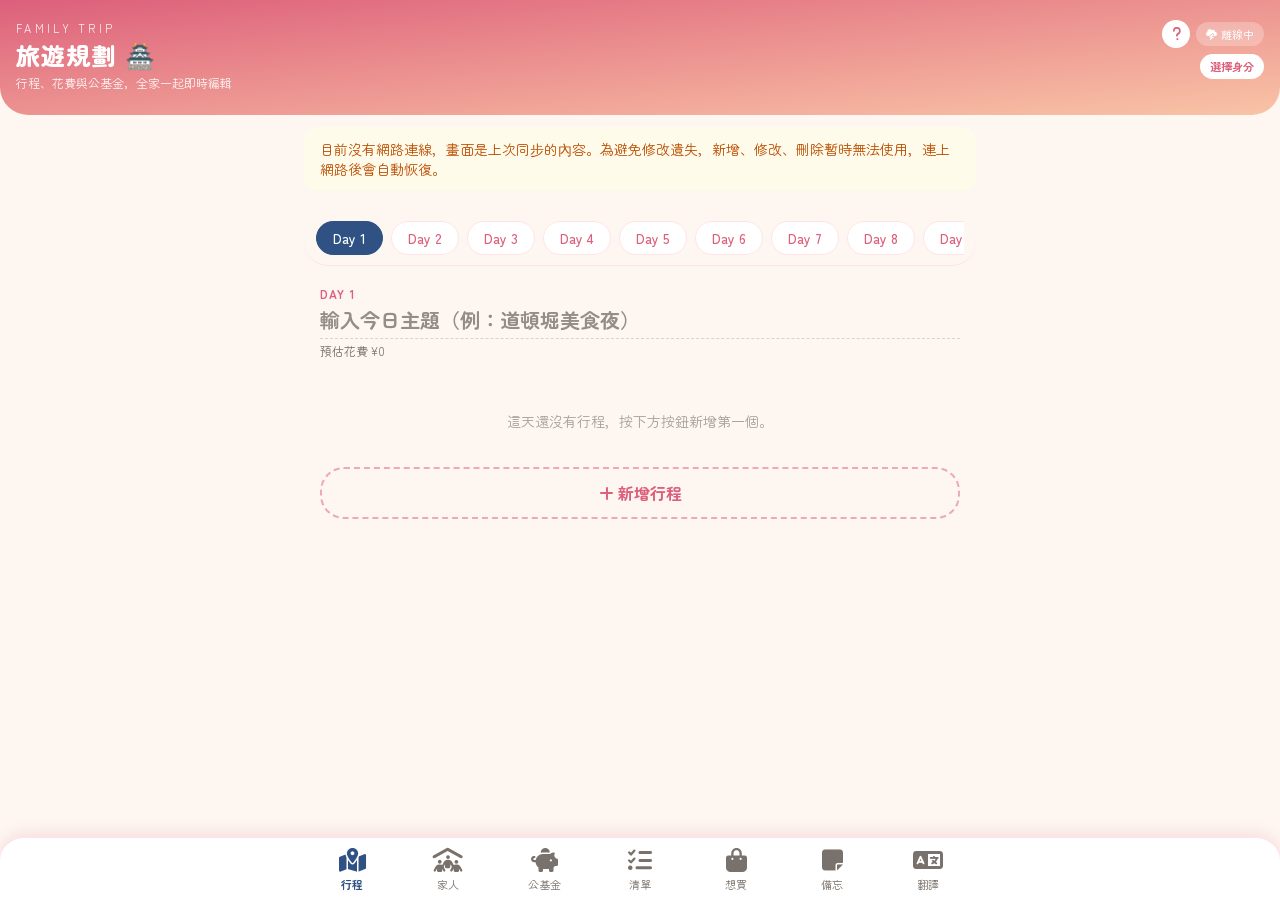
==== commit 107f3247: "翻譯說明：補上常見提醒與每日次數" ====
--- a/react/index.html
+++ b/react/index.html
@@ -11,7 +11,7 @@
     <link rel="preconnect" href="https://fonts.gstatic.com" crossorigin />
     <link rel="stylesheet" href="https://fonts.googleapis.com/css2?family=Zen+Maru+Gothic:wght@400;500;700;900&display=swap" />
     <title>旅遊規劃 · React 版</title>
-    <script type="module" crossorigin src="./assets/index-B6bJoFVf.js"></script>
+    <script type="module" crossorigin src="./assets/index-BVdNEKgg.js"></script>
     <link rel="stylesheet" crossorigin href="./assets/index-DONXjmw3.css">
   </head>
   <body class="bg-cream text-stone-800">
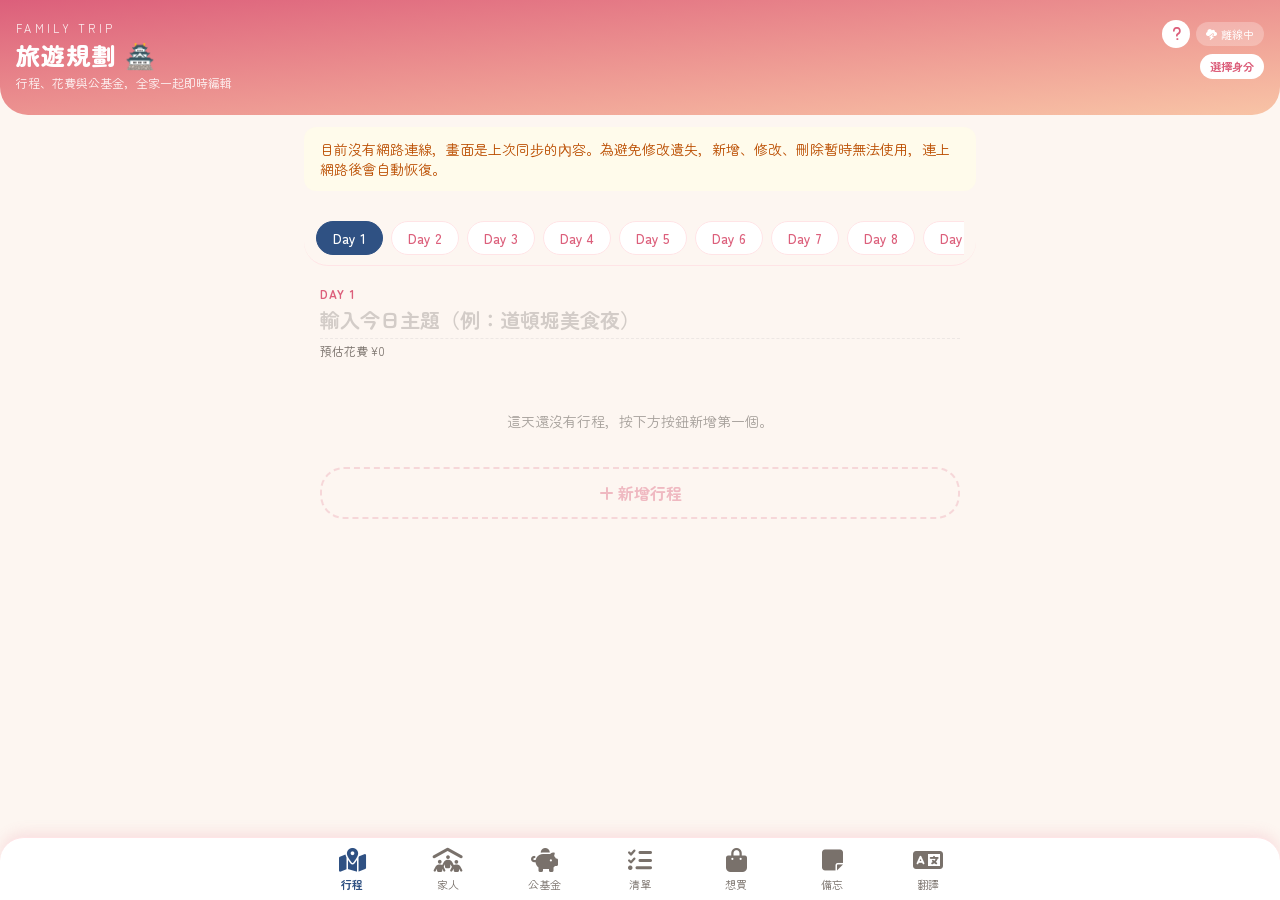
==== commit bafdd5b2: "天氣：點開可看大阪未來一週預報" ====
--- a/react/index.html
+++ b/react/index.html
@@ -11,8 +11,8 @@
     <link rel="preconnect" href="https://fonts.gstatic.com" crossorigin />
     <link rel="stylesheet" href="https://fonts.googleapis.com/css2?family=Zen+Maru+Gothic:wght@400;500;700;900&display=swap" />
     <title>旅遊規劃 · React 版</title>
-    <script type="module" crossorigin src="./assets/index-BVdNEKgg.js"></script>
-    <link rel="stylesheet" crossorigin href="./assets/index-DONXjmw3.css">
+    <script type="module" crossorigin src="./assets/index-C8l2q6Fc.js"></script>
+    <link rel="stylesheet" crossorigin href="./assets/index-FHtlFFN7.css">
   </head>
   <body class="bg-cream text-stone-800">
     <div id="root"></div>
--- a/react/assets/index-FHtlFFN7.css
+++ b/react/assets/index-FHtlFFN7.css
@@ -0,0 +1,2 @@
+/*! tailwindcss v4.3.3 | MIT License | https://tailwindcss.com */
+@layer properties{@supports (((-webkit-hyphens:none)) and (not (margin-trim:inline))) or ((-moz-orient:inline) and (not (color:rgb(from red r g b)))){*,:before,:after,::backdrop{--tw-translate-x:0;--tw-translate-y:0;--tw-translate-z:0;--tw-rotate-x:initial;--tw-rotate-y:initial;--tw-rotate-z:initial;--tw-skew-x:initial;--tw-skew-y:initial;--tw-pan-x:initial;--tw-pan-y:initial;--tw-pinch-zoom:initial;--tw-space-y-reverse:0;--tw-divide-y-reverse:0;--tw-border-style:solid;--tw-gradient-position:initial;--tw-gradient-from:#0000;--tw-gradient-via:#0000;--tw-gradient-to:#0000;--tw-gradient-stops:initial;--tw-gradient-via-stops:initial;--tw-gradient-from-position:0%;--tw-gradient-via-position:50%;--tw-gradient-to-position:100%;--tw-leading:initial;--tw-font-weight:initial;--tw-tracking:initial;--tw-ordinal:initial;--tw-slashed-zero:initial;--tw-numeric-figure:initial;--tw-numeric-spacing:initial;--tw-numeric-fraction:initial;--tw-shadow:0 0 #0000;--tw-shadow-color:initial;--tw-shadow-alpha:100%;--tw-inset-shadow:0 0 #0000;--tw-inset-shadow-color:initial;--tw-inset-shadow-alpha:100%;--tw-ring-color:initial;--tw-ring-shadow:0 0 #0000;--tw-inset-ring-color:initial;--tw-inset-ring-shadow:0 0 #0000;--tw-ring-inset:initial;--tw-ring-offset-width:0px;--tw-ring-offset-color:#fff;--tw-ring-offset-shadow:0 0 #0000;--tw-blur:initial;--tw-brightness:initial;--tw-contrast:initial;--tw-grayscale:initial;--tw-hue-rotate:initial;--tw-invert:initial;--tw-opacity:initial;--tw-saturate:initial;--tw-sepia:initial;--tw-drop-shadow:initial;--tw-drop-shadow-color:initial;--tw-drop-shadow-alpha:100%;--tw-drop-shadow-size:initial;--tw-backdrop-blur:initial;--tw-backdrop-brightness:initial;--tw-backdrop-contrast:initial;--tw-backdrop-grayscale:initial;--tw-backdrop-hue-rotate:initial;--tw-backdrop-invert:initial;--tw-backdrop-opacity:initial;--tw-backdrop-saturate:initial;--tw-backdrop-sepia:initial}}}@layer theme{:root,:host{--font-sans:"Zen Maru Gothic", ui-rounded, system-ui, "Noto Sans TC", "PingFang TC", sans-serif;--font-mono:ui-monospace, SFMono-Regular, Menlo, Monaco, Consolas, "Liberation Mono", "Courier New", monospace;--color-red-50:oklch(97.1% .013 17.38);--color-red-500:oklch(63.7% .237 25.331);--color-red-600:oklch(57.7% .245 27.325);--color-red-700:oklch(50.5% .213 27.518);--color-orange-50:oklch(98% .016 73.684);--color-amber-50:oklch(98.7% .022 95.277);--color-amber-100:oklch(96.2% .059 95.617);--color-amber-300:oklch(87.9% .169 91.605);--color-amber-600:oklch(66.6% .179 58.318);--color-amber-700:oklch(55.5% .163 48.998);--color-amber-800:oklch(47.3% .137 46.201);--color-emerald-100:oklch(95% .052 163.051);--color-emerald-300:oklch(84.5% .143 164.978);--color-emerald-600:oklch(59.6% .145 163.225);--color-emerald-700:oklch(50.8% .118 165.612);--color-sky-50:oklch(97.7% .013 236.62);--color-sky-700:oklch(50% .134 242.749);--color-rose-50:oklch(96.9% .015 12.422);--color-rose-100:oklch(94.1% .03 12.58);--color-stone-50:oklch(98.5% .001 106.423);--color-stone-100:oklch(97% .001 106.424);--color-stone-200:oklch(92.3% .003 48.717);--color-stone-300:oklch(86.9% .005 56.366);--color-stone-400:oklch(70.9% .01 56.259);--color-stone-500:oklch(55.3% .013 58.071);--color-stone-600:oklch(44.4% .011 73.639);--color-stone-700:oklch(37.4% .01 67.558);--color-stone-800:oklch(26.8% .007 34.298);--color-black:#000;--color-white:#fff;--spacing:.25rem;--container-sm:24rem;--container-md:28rem;--container-2xl:42rem;--text-xs:.75rem;--text-xs--line-height:calc(1 / .75);--text-sm:.875rem;--text-sm--line-height:calc(1.25 / .875);--text-base:1rem;--text-base--line-height:calc(1.5 / 1);--text-lg:1.125rem;--text-lg--line-height:calc(1.75 / 1.125);--text-xl:1.25rem;--text-xl--line-height:calc(1.75 / 1.25);--text-2xl:1.5rem;--text-2xl--line-height:calc(2 / 1.5);--font-weight-normal:400;--font-weight-medium:500;--font-weight-bold:700;--font-weight-black:900;--tracking-wider:.05em;--tracking-widest:.1em;--leading-tight:1.25;--leading-relaxed:1.625;--radius-sm:.25rem;--radius-lg:.5rem;--radius-xl:.75rem;--radius-2xl:1rem;--radius-3xl:1.5rem;--default-transition-duration:.15s;--default-transition-timing-function:cubic-bezier(.4, 0, .2, 1);--default-font-family:var(--font-sans);--default-mono-font-family:var(--font-mono);--color-brand:#dc5f7b;--color-peach:#f8c4a6;--color-cream:#fdf6f1;--color-ink:#2f5183}}@layer base{*,:after,:before,::backdrop{box-sizing:border-box;border:0 solid;margin:0;padding:0}::file-selector-button{box-sizing:border-box;border:0 solid;margin:0;padding:0}html,:host{-webkit-text-size-adjust:100%;tab-size:4;line-height:1.5;font-family:var(--default-font-family,-apple-system, BlinkMacSystemFont, "Segoe UI", Roboto, "Helvetica Neue", "Noto Sans", Arial, sans-serif, "Apple Color Emoji", "Segoe UI Emoji", "Segoe UI Symbol", "Noto Color Emoji");font-feature-settings:var(--default-font-feature-settings,normal);font-variation-settings:var(--default-font-variation-settings,normal);-webkit-tap-highlight-color:transparent}hr{height:0;color:inherit;border-top-width:1px}abbr:where([title]){-webkit-text-decoration:underline dotted;text-decoration:underline dotted}h1,h2,h3,h4,h5,h6{font-size:inherit;font-weight:inherit}a{color:inherit;-webkit-text-decoration:inherit;-webkit-text-decoration:inherit;-webkit-text-decoration:inherit;-webkit-text-decoration:inherit;text-decoration:inherit}b,strong{font-weight:bolder}code,kbd,samp,pre{font-family:var(--default-mono-font-family,ui-monospace, SFMono-Regular, Menlo, Monaco, Consolas, "Liberation Mono", "Courier New", monospace);font-feature-settings:var(--default-mono-font-feature-settings,normal);font-variation-settings:var(--default-mono-font-variation-settings,normal);font-size:1em}small{font-size:80%}sub,sup{vertical-align:baseline;font-size:75%;line-height:0;position:relative}sub{bottom:-.25em}sup{top:-.5em}table{text-indent:0;border-color:inherit;border-collapse:collapse}:-moz-focusring:where(:not(iframe)){outline:auto}progress{vertical-align:baseline}summary{display:list-item}ol,ul,menu{list-style:none}img,svg,video,canvas,audio,iframe,embed,object{vertical-align:middle;display:block}img,video{max-width:100%;height:auto}button,input,select,optgroup,textarea{font:inherit;font-feature-settings:inherit;font-variation-settings:inherit;letter-spacing:inherit;color:inherit;opacity:1;background-color:#0000;border-radius:0}::file-selector-button{font:inherit;font-feature-settings:inherit;font-variation-settings:inherit;letter-spacing:inherit;color:inherit;opacity:1;background-color:#0000;border-radius:0}:where(select:is([multiple],[size])) optgroup{font-weight:bolder}:where(select:is([multiple],[size])) optgroup option{padding-inline-start:20px}::file-selector-button{margin-inline-end:4px}::placeholder{opacity:1}@supports (not ((-webkit-appearance:-apple-pay-button))) or (contain-intrinsic-size:1px){::placeholder{color:currentColor}@supports (color:color-mix(in lab, red, red)){::placeholder{color:color-mix(in oklab, currentcolor 50%, transparent)}}}textarea{resize:vertical}::-webkit-search-decoration{-webkit-appearance:none}::-webkit-date-and-time-value{min-height:1lh;text-align:inherit}::-webkit-datetime-edit{display:inline-flex}::-webkit-datetime-edit-fields-wrapper{padding:0}::-webkit-datetime-edit{padding-block:0}::-webkit-datetime-edit-year-field{padding-block:0}::-webkit-datetime-edit-month-field{padding-block:0}::-webkit-datetime-edit-day-field{padding-block:0}::-webkit-datetime-edit-hour-field{padding-block:0}::-webkit-datetime-edit-minute-field{padding-block:0}::-webkit-datetime-edit-second-field{padding-block:0}::-webkit-datetime-edit-millisecond-field{padding-block:0}::-webkit-datetime-edit-meridiem-field{padding-block:0}::-webkit-calendar-picker-indicator{line-height:1}:-moz-ui-invalid{box-shadow:none}button,input:where([type=button],[type=reset],[type=submit]){appearance:button}::file-selector-button{appearance:button}::-webkit-inner-spin-button{height:auto}::-webkit-outer-spin-button{height:auto}[hidden]:where(:not([hidden=until-found])){display:none!important}}@layer components;@layer utilities{.pointer-events-none{pointer-events:none}.visible{visibility:visible}.absolute{position:absolute}.fixed{position:fixed}.relative{position:relative}.static{position:static}.sticky{position:sticky}.inset-0{inset:0}.inset-x-0{inset-inline:0}.-top-1\.5{top:calc(var(--spacing) * -1.5)}.top-0{top:0}.top-1{top:var(--spacing)}.top-1\/2{top:50%}.top-2{top:calc(var(--spacing) * 2)}.-right-1\.5{right:calc(var(--spacing) * -1.5)}.right-2{right:calc(var(--spacing) * 2)}.bottom-0{bottom:0}.bottom-2{bottom:calc(var(--spacing) * 2)}.bottom-28{bottom:calc(var(--spacing) * 28)}.bottom-\[-22px\]{bottom:-22px}.left-0{left:0}.left-1\/2{left:50%}.left-2{left:calc(var(--spacing) * 2)}.left-\[11px\]{left:11px}.z-30{z-index:30}.z-40{z-index:40}.z-50{z-index:50}.z-\[60\]{z-index:60}.z-\[65\]{z-index:65}.z-\[70\]{z-index:70}.z-\[75\]{z-index:75}.z-\[80\]{z-index:80}.-mx-4{margin-inline:calc(var(--spacing) * -4)}.mx-auto{margin-inline:auto}.-mt-1{margin-top:calc(var(--spacing) * -1)}.-mt-1\.5{margin-top:calc(var(--spacing) * -1.5)}.mt-0\.5{margin-top:calc(var(--spacing) * .5)}.mt-1{margin-top:var(--spacing)}.mt-1\.5{margin-top:calc(var(--spacing) * 1.5)}.mt-2{margin-top:calc(var(--spacing) * 2)}.mt-3{margin-top:calc(var(--spacing) * 3)}.mt-4{margin-top:calc(var(--spacing) * 4)}.mt-5{margin-top:calc(var(--spacing) * 5)}.mt-6{margin-top:calc(var(--spacing) * 6)}.-mr-2{margin-right:calc(var(--spacing) * -2)}.mr-0\.5{margin-right:calc(var(--spacing) * .5)}.mr-1{margin-right:var(--spacing)}.mr-1\.5{margin-right:calc(var(--spacing) * 1.5)}.mr-2{margin-right:calc(var(--spacing) * 2)}.mb-1{margin-bottom:var(--spacing)}.mb-2{margin-bottom:calc(var(--spacing) * 2)}.mb-3{margin-bottom:calc(var(--spacing) * 3)}.mb-4{margin-bottom:calc(var(--spacing) * 4)}.mb-5{margin-bottom:calc(var(--spacing) * 5)}.ml-1{margin-left:var(--spacing)}.ml-1\.5{margin-left:calc(var(--spacing) * 1.5)}.ml-2{margin-left:calc(var(--spacing) * 2)}.block{display:block}.flex{display:flex}.grid{display:grid}.hidden{display:none}.inline-flex{display:inline-flex}.h-5{height:calc(var(--spacing) * 5)}.h-6{height:calc(var(--spacing) * 6)}.h-7{height:calc(var(--spacing) * 7)}.h-10{height:calc(var(--spacing) * 10)}.h-14{height:calc(var(--spacing) * 14)}.h-16{height:calc(var(--spacing) * 16)}.h-20{height:calc(var(--spacing) * 20)}.h-full{height:100%}.max-h-\[92vh\]{max-height:92vh}.max-h-full{max-height:100%}.min-h-0{min-height:0}.min-h-\[3rem\]{min-height:3rem}.w-0\.5{width:calc(var(--spacing) * .5)}.w-5{width:calc(var(--spacing) * 5)}.w-6{width:calc(var(--spacing) * 6)}.w-7{width:calc(var(--spacing) * 7)}.w-10{width:calc(var(--spacing) * 10)}.w-14{width:calc(var(--spacing) * 14)}.w-16{width:calc(var(--spacing) * 16)}.w-20{width:calc(var(--spacing) * 20)}.w-28{width:calc(var(--spacing) * 28)}.w-full{width:100%}.max-w-2xl{max-width:var(--container-2xl)}.max-w-\[90vw\]{max-width:90vw}.max-w-full{max-width:100%}.max-w-md{max-width:var(--container-md)}.max-w-sm{max-width:var(--container-sm)}.min-w-0{min-width:0}.flex-1{flex:1}.shrink-0{flex-shrink:0}.border-collapse{border-collapse:collapse}.-translate-x-1\/2{--tw-translate-x:calc(calc(1 / 2 * 100%) * -1);translate:var(--tw-translate-x) var(--tw-translate-y)}.-translate-y-1\/2{--tw-translate-y:calc(calc(1 / 2 * 100%) * -1);translate:var(--tw-translate-x) var(--tw-translate-y)}.transform{transform:var(--tw-rotate-x,) var(--tw-rotate-y,) var(--tw-rotate-z,) var(--tw-skew-x,) var(--tw-skew-y,)}.cursor-pointer{cursor:pointer}.touch-pan-y{--tw-pan-y:pan-y;touch-action:var(--tw-pan-x,) var(--tw-pan-y,) var(--tw-pinch-zoom,)}.touch-none{touch-action:none}.appearance-none{appearance:none}.break-inside-avoid{break-inside:avoid}.grid-cols-2{grid-template-columns:repeat(2,minmax(0,1fr))}.grid-cols-3{grid-template-columns:repeat(3,minmax(0,1fr))}.grid-cols-7{grid-template-columns:repeat(7,minmax(0,1fr))}.grid-cols-\[minmax\(0\,1fr\)\]{grid-template-columns:minmax(0,1fr)}.grid-cols-\[minmax\(0\,1fr\)_minmax\(0\,1fr\)\]{grid-template-columns:minmax(0,1fr) minmax(0,1fr)}.flex-col{flex-direction:column}.flex-wrap{flex-wrap:wrap}.items-baseline{align-items:baseline}.items-center{align-items:center}.items-end{align-items:flex-end}.items-start{align-items:flex-start}.justify-between{justify-content:space-between}.justify-center{justify-content:center}.gap-1{gap:var(--spacing)}.gap-1\.5{gap:calc(var(--spacing) * 1.5)}.gap-2{gap:calc(var(--spacing) * 2)}.gap-2\.5{gap:calc(var(--spacing) * 2.5)}.gap-3{gap:calc(var(--spacing) * 3)}:where(.space-y-1\.5>:not(:last-child)){--tw-space-y-reverse:0;margin-block-start:calc(calc(var(--spacing) * 1.5) * var(--tw-space-y-reverse));margin-block-end:calc(calc(var(--spacing) * 1.5) * calc(1 - var(--tw-space-y-reverse)))}:where(.space-y-2>:not(:last-child)){--tw-space-y-reverse:0;margin-block-start:calc(calc(var(--spacing) * 2) * var(--tw-space-y-reverse));margin-block-end:calc(calc(var(--spacing) * 2) * calc(1 - var(--tw-space-y-reverse)))}:where(.space-y-2\.5>:not(:last-child)){--tw-space-y-reverse:0;margin-block-start:calc(calc(var(--spacing) * 2.5) * var(--tw-space-y-reverse));margin-block-end:calc(calc(var(--spacing) * 2.5) * calc(1 - var(--tw-space-y-reverse)))}:where(.space-y-3>:not(:last-child)){--tw-space-y-reverse:0;margin-block-start:calc(calc(var(--spacing) * 3) * var(--tw-space-y-reverse));margin-block-end:calc(calc(var(--spacing) * 3) * calc(1 - var(--tw-space-y-reverse)))}:where(.space-y-4>:not(:last-child)){--tw-space-y-reverse:0;margin-block-start:calc(calc(var(--spacing) * 4) * var(--tw-space-y-reverse));margin-block-end:calc(calc(var(--spacing) * 4) * calc(1 - var(--tw-space-y-reverse)))}.gap-x-4{column-gap:calc(var(--spacing) * 4)}.gap-y-1\.5{row-gap:calc(var(--spacing) * 1.5)}:where(.divide-y>:not(:last-child)){--tw-divide-y-reverse:0;border-bottom-style:var(--tw-border-style);border-top-style:var(--tw-border-style);border-top-width:calc(1px * var(--tw-divide-y-reverse));border-bottom-width:calc(1px * calc(1 - var(--tw-divide-y-reverse)))}:where(.divide-rose-100>:not(:last-child)){border-color:var(--color-rose-100)}:where(.divide-white\/20>:not(:last-child)){border-color:#fff3}@supports (color:color-mix(in lab, red, red)){:where(.divide-white\/20>:not(:last-child)){border-color:color-mix(in oklab, var(--color-white) 20%, transparent)}}.truncate{text-overflow:ellipsis;white-space:nowrap;overflow:hidden}.overflow-hidden{overflow:hidden}.overflow-x-auto{overflow-x:auto}.overflow-y-auto{overflow-y:auto}.rounded-2xl{border-radius:var(--radius-2xl)}.rounded-3xl{border-radius:var(--radius-3xl)}.rounded-full{border-radius:2147483647px}.rounded-lg{border-radius:var(--radius-lg)}.rounded-sm{border-radius:var(--radius-sm)}.rounded-xl{border-radius:var(--radius-xl)}.rounded-t-3xl{border-top-left-radius:var(--radius-3xl);border-top-right-radius:var(--radius-3xl)}.rounded-b-3xl{border-bottom-right-radius:var(--radius-3xl);border-bottom-left-radius:var(--radius-3xl)}.rounded-b-\[28px\]{border-bottom-right-radius:28px;border-bottom-left-radius:28px}.border{border-style:var(--tw-border-style);border-width:1px}.border-2{border-style:var(--tw-border-style);border-width:2px}.border-t{border-top-style:var(--tw-border-style);border-top-width:1px}.border-b{border-bottom-style:var(--tw-border-style);border-bottom-width:1px}.border-b-2{border-bottom-style:var(--tw-border-style);border-bottom-width:2px}.border-dashed{--tw-border-style:dashed;border-style:dashed}.border-amber-300{border-color:var(--color-amber-300)}.border-brand{border-color:var(--color-brand)}.border-brand\/50{border-color:#dc5f7b80}@supports (color:color-mix(in lab, red, red)){.border-brand\/50{border-color:color-mix(in oklab, var(--color-brand) 50%, transparent)}}.border-emerald-300{border-color:var(--color-emerald-300)}.border-ink{border-color:var(--color-ink)}.border-rose-100{border-color:var(--color-rose-100)}.border-stone-100{border-color:var(--color-stone-100)}.border-stone-300{border-color:var(--color-stone-300)}.border-stone-400{border-color:var(--color-stone-400)}.bg-amber-50{background-color:var(--color-amber-50)}.bg-amber-100{background-color:var(--color-amber-100)}.bg-black{background-color:var(--color-black)}.bg-black\/40{background-color:#0006}@supports (color:color-mix(in lab, red, red)){.bg-black\/40{background-color:color-mix(in oklab, var(--color-black) 40%, transparent)}}.bg-brand{background-color:var(--color-brand)}.bg-cream{background-color:var(--color-cream)}.bg-cream\/95{background-color:#fdf6f1f2}@supports (color:color-mix(in lab, red, red)){.bg-cream\/95{background-color:color-mix(in oklab, var(--color-cream) 95%, transparent)}}.bg-emerald-100{background-color:var(--color-emerald-100)}.bg-emerald-600{background-color:var(--color-emerald-600)}.bg-ink{background-color:var(--color-ink)}.bg-orange-50{background-color:var(--color-orange-50)}.bg-red-50{background-color:var(--color-red-50)}.bg-red-500{background-color:var(--color-red-500)}.bg-rose-50{background-color:var(--color-rose-50)}.bg-rose-100{background-color:var(--color-rose-100)}.bg-sky-50{background-color:var(--color-sky-50)}.bg-stone-50{background-color:var(--color-stone-50)}.bg-stone-100{background-color:var(--color-stone-100)}.bg-stone-200{background-color:var(--color-stone-200)}.bg-stone-600{background-color:var(--color-stone-600)}.bg-stone-700{background-color:var(--color-stone-700)}.bg-stone-800{background-color:var(--color-stone-800)}.bg-transparent{background-color:#0000}.bg-white{background-color:var(--color-white)}.bg-white\/15{background-color:#ffffff26}@supports (color:color-mix(in lab, red, red)){.bg-white\/15{background-color:color-mix(in oklab, var(--color-white) 15%, transparent)}}.bg-white\/20{background-color:#fff3}@supports (color:color-mix(in lab, red, red)){.bg-white\/20{background-color:color-mix(in oklab, var(--color-white) 20%, transparent)}}.bg-white\/25{background-color:#ffffff40}@supports (color:color-mix(in lab, red, red)){.bg-white\/25{background-color:color-mix(in oklab, var(--color-white) 25%, transparent)}}.bg-white\/90{background-color:#ffffffe6}@supports (color:color-mix(in lab, red, red)){.bg-white\/90{background-color:color-mix(in oklab, var(--color-white) 90%, transparent)}}.bg-gradient-to-br{--tw-gradient-position:to bottom right in oklab;background-image:linear-gradient(var(--tw-gradient-stops))}.from-brand{--tw-gradient-from:var(--color-brand);--tw-gradient-stops:var(--tw-gradient-via-stops,var(--tw-gradient-position), var(--tw-gradient-from) var(--tw-gradient-from-position), var(--tw-gradient-to) var(--tw-gradient-to-position))}.to-peach{--tw-gradient-to:var(--color-peach);--tw-gradient-stops:var(--tw-gradient-via-stops,var(--tw-gradient-position), var(--tw-gradient-from) var(--tw-gradient-from-position), var(--tw-gradient-to) var(--tw-gradient-to-position))}.object-contain{object-fit:contain}.object-cover{object-fit:cover}.p-1{padding:var(--spacing)}.p-2{padding:calc(var(--spacing) * 2)}.p-2\.5{padding:calc(var(--spacing) * 2.5)}.p-3{padding:calc(var(--spacing) * 3)}.p-4{padding:calc(var(--spacing) * 4)}.p-5{padding:calc(var(--spacing) * 5)}.p-6{padding:calc(var(--spacing) * 6)}.px-1\.5{padding-inline:calc(var(--spacing) * 1.5)}.px-2{padding-inline:calc(var(--spacing) * 2)}.px-2\.5{padding-inline:calc(var(--spacing) * 2.5)}.px-3{padding-inline:calc(var(--spacing) * 3)}.px-3\.5{padding-inline:calc(var(--spacing) * 3.5)}.px-4{padding-inline:calc(var(--spacing) * 4)}.px-5{padding-inline:calc(var(--spacing) * 5)}.px-\[0\.5\%\]{padding-inline:.5%}.py-0\.5{padding-block:calc(var(--spacing) * .5)}.py-1{padding-block:var(--spacing)}.py-1\.5{padding-block:calc(var(--spacing) * 1.5)}.py-2{padding-block:calc(var(--spacing) * 2)}.py-2\.5{padding-block:calc(var(--spacing) * 2.5)}.py-3{padding-block:calc(var(--spacing) * 3)}.py-3\.5{padding-block:calc(var(--spacing) * 3.5)}.py-4{padding-block:calc(var(--spacing) * 4)}.py-5{padding-block:calc(var(--spacing) * 5)}.py-6{padding-block:calc(var(--spacing) * 6)}.py-8{padding-block:calc(var(--spacing) * 8)}.pt-2\.5{padding-top:calc(var(--spacing) * 2.5)}.pt-4{padding-top:calc(var(--spacing) * 4)}.pt-5{padding-top:calc(var(--spacing) * 5)}.pt-16{padding-top:calc(var(--spacing) * 16)}.pt-24{padding-top:calc(var(--spacing) * 24)}.pb-1\.5{padding-bottom:calc(var(--spacing) * 1.5)}.pb-2{padding-bottom:calc(var(--spacing) * 2)}.pb-3{padding-bottom:calc(var(--spacing) * 3)}.pb-5{padding-bottom:calc(var(--spacing) * 5)}.pb-6{padding-bottom:calc(var(--spacing) * 6)}.pb-10{padding-bottom:calc(var(--spacing) * 10)}.pb-32{padding-bottom:calc(var(--spacing) * 32)}.pb-\[env\(safe-area-inset-bottom\)\]{padding-bottom:env(safe-area-inset-bottom)}.pl-9{padding-left:calc(var(--spacing) * 9)}.text-center{text-align:center}.text-left{text-align:left}.text-right{text-align:right}.align-top{vertical-align:top}.text-2xl{font-size:var(--text-2xl);line-height:var(--tw-leading,var(--text-2xl--line-height))}.text-base{font-size:var(--text-base);line-height:var(--tw-leading,var(--text-base--line-height))}.text-lg{font-size:var(--text-lg);line-height:var(--tw-leading,var(--text-lg--line-height))}.text-sm{font-size:var(--text-sm);line-height:var(--tw-leading,var(--text-sm--line-height))}.text-xl{font-size:var(--text-xl);line-height:var(--tw-leading,var(--text-xl--line-height))}.text-xs{font-size:var(--text-xs);line-height:var(--tw-leading,var(--text-xs--line-height))}.text-\[9pt\]{font-size:9pt}.text-\[10pt\]{font-size:10pt}.text-\[10px\]{font-size:10px}.text-\[11px\]{font-size:11px}.text-\[14pt\]{font-size:14pt}.leading-relaxed{--tw-leading:var(--leading-relaxed);line-height:var(--leading-relaxed)}.leading-tight{--tw-leading:var(--leading-tight);line-height:var(--leading-tight)}.font-black{--tw-font-weight:var(--font-weight-black);font-weight:var(--font-weight-black)}.font-bold{--tw-font-weight:var(--font-weight-bold);font-weight:var(--font-weight-bold)}.font-medium{--tw-font-weight:var(--font-weight-medium);font-weight:var(--font-weight-medium)}.font-normal{--tw-font-weight:var(--font-weight-normal);font-weight:var(--font-weight-normal)}.tracking-\[\.3em\]{--tw-tracking:.3em;letter-spacing:.3em}.tracking-wider{--tw-tracking:var(--tracking-wider);letter-spacing:var(--tracking-wider)}.tracking-widest{--tw-tracking:var(--tracking-widest);letter-spacing:var(--tracking-widest)}.break-words{overflow-wrap:break-word}.break-all{word-break:break-all}.whitespace-nowrap{white-space:nowrap}.whitespace-pre-line{white-space:pre-line}.text-amber-300{color:var(--color-amber-300)}.text-amber-600{color:var(--color-amber-600)}.text-amber-700{color:var(--color-amber-700)}.text-amber-800{color:var(--color-amber-800)}.text-black{color:var(--color-black)}.text-brand{color:var(--color-brand)}.text-emerald-600{color:var(--color-emerald-600)}.text-emerald-700{color:var(--color-emerald-700)}.text-ink{color:var(--color-ink)}.text-red-500{color:var(--color-red-500)}.text-red-600{color:var(--color-red-600)}.text-red-700{color:var(--color-red-700)}.text-sky-700{color:var(--color-sky-700)}.text-stone-200{color:var(--color-stone-200)}.text-stone-300{color:var(--color-stone-300)}.text-stone-400{color:var(--color-stone-400)}.text-stone-500{color:var(--color-stone-500)}.text-stone-600{color:var(--color-stone-600)}.text-stone-700{color:var(--color-stone-700)}.text-stone-800{color:var(--color-stone-800)}.text-white{color:var(--color-white)}.text-white\/70{color:#ffffffb3}@supports (color:color-mix(in lab, red, red)){.text-white\/70{color:color-mix(in oklab, var(--color-white) 70%, transparent)}}.text-white\/80{color:#fffc}@supports (color:color-mix(in lab, red, red)){.text-white\/80{color:color-mix(in oklab, var(--color-white) 80%, transparent)}}.tabular-nums{--tw-numeric-spacing:tabular-nums;font-variant-numeric:var(--tw-ordinal,) var(--tw-slashed-zero,) var(--tw-numeric-figure,) var(--tw-numeric-spacing,) var(--tw-numeric-fraction,)}.line-through{text-decoration-line:line-through}.underline{text-decoration-line:underline}.accent-brand{accent-color:var(--color-brand)}.opacity-70{opacity:.7}.opacity-80{opacity:.8}.opacity-90{opacity:.9}.opacity-95{opacity:.95}.shadow-\[0_-4px_14px_rgba\(220\,95\,123\,\.15\)\]{--tw-shadow:0 -4px 14px var(--tw-shadow-color,#dc5f7b26);box-shadow:var(--tw-inset-shadow), var(--tw-inset-ring-shadow), var(--tw-ring-offset-shadow), var(--tw-ring-shadow), var(--tw-shadow)}.shadow-lg{--tw-shadow:0 10px 15px -3px var(--tw-shadow-color,#0000001a), 0 4px 6px -4px var(--tw-shadow-color,#0000001a);box-shadow:var(--tw-inset-shadow), var(--tw-inset-ring-shadow), var(--tw-ring-offset-shadow), var(--tw-ring-shadow), var(--tw-shadow)}.shadow-sm{--tw-shadow:0 1px 3px 0 var(--tw-shadow-color,#0000001a), 0 1px 2px -1px var(--tw-shadow-color,#0000001a);box-shadow:var(--tw-inset-shadow), var(--tw-inset-ring-shadow), var(--tw-ring-offset-shadow), var(--tw-ring-shadow), var(--tw-shadow)}.ring-2{--tw-ring-shadow:var(--tw-ring-inset,) 0 0 0 calc(2px + var(--tw-ring-offset-width)) var(--tw-ring-color,currentcolor);box-shadow:var(--tw-inset-shadow), var(--tw-inset-ring-shadow), var(--tw-ring-offset-shadow), var(--tw-ring-shadow), var(--tw-shadow)}.ring-4{--tw-ring-shadow:var(--tw-ring-inset,) 0 0 0 calc(4px + var(--tw-ring-offset-width)) var(--tw-ring-color,currentcolor);box-shadow:var(--tw-inset-shadow), var(--tw-inset-ring-shadow), var(--tw-ring-offset-shadow), var(--tw-ring-shadow), var(--tw-shadow)}.ring-brand\/40{--tw-ring-color:#dc5f7b66}@supports (color:color-mix(in lab, red, red)){.ring-brand\/40{--tw-ring-color:color-mix(in oklab, var(--color-brand) 40%, transparent)}}.ring-cream{--tw-ring-color:var(--color-cream)}.filter{filter:var(--tw-blur,) var(--tw-brightness,) var(--tw-contrast,) var(--tw-grayscale,) var(--tw-hue-rotate,) var(--tw-invert,) var(--tw-saturate,) var(--tw-sepia,) var(--tw-drop-shadow,)}.backdrop-blur{--tw-backdrop-blur:blur(8px);-webkit-backdrop-filter:var(--tw-backdrop-blur,) var(--tw-backdrop-brightness,) var(--tw-backdrop-contrast,) var(--tw-backdrop-grayscale,) var(--tw-backdrop-hue-rotate,) var(--tw-backdrop-invert,) var(--tw-backdrop-opacity,) var(--tw-backdrop-saturate,) var(--tw-backdrop-sepia,);backdrop-filter:var(--tw-backdrop-blur,) var(--tw-backdrop-brightness,) var(--tw-backdrop-contrast,) var(--tw-backdrop-grayscale,) var(--tw-backdrop-hue-rotate,) var(--tw-backdrop-invert,) var(--tw-backdrop-opacity,) var(--tw-backdrop-saturate,) var(--tw-backdrop-sepia,)}.transition{transition-property:color,background-color,border-color,outline-color,text-decoration-color,fill,stroke,--tw-gradient-from,--tw-gradient-via,--tw-gradient-to,opacity,box-shadow,transform,translate,scale,rotate,filter,-webkit-backdrop-filter,backdrop-filter,display,content-visibility,overlay,pointer-events;transition-timing-function:var(--tw-ease,var(--default-transition-timing-function));transition-duration:var(--tw-duration,var(--default-transition-duration))}.select-none{-webkit-user-select:none;user-select:none}.focus\:border-brand:focus{border-color:var(--color-brand)}.focus\:outline-none:focus{--tw-outline-style:none;outline-style:none}.disabled\:hidden:disabled{display:none}.disabled\:cursor-default:disabled{cursor:default}.disabled\:opacity-40:disabled{opacity:.4}.disabled\:opacity-50:disabled{opacity:.5}.disabled\:opacity-60:disabled{opacity:.6}@media (width>=40rem){.sm\:grid-cols-2{grid-template-columns:repeat(2,minmax(0,1fr))}.sm\:items-center{align-items:center}.sm\:rounded-3xl{border-radius:var(--radius-3xl)}}}h1,h2,h3{font-weight:900}.sheet{overscroll-behavior:contain;max-height:92dvh;padding-bottom:calc(1.25rem + env(safe-area-inset-bottom));overflow-y:auto}.print-only{display:none}@media print{.no-print{display:none!important}.print-only{display:block!important}body{background:#fff}@page{margin:14mm}}[data-offline] :is(button,input,select,textarea):not([data-keep],[data-keep] *),[data-offline] [data-write]{pointer-events:none;opacity:.4}@property --tw-translate-x{syntax:"*";inherits:false;initial-value:0}@property --tw-translate-y{syntax:"*";inherits:false;initial-value:0}@property --tw-translate-z{syntax:"*";inherits:false;initial-value:0}@property --tw-rotate-x{syntax:"*";inherits:false}@property --tw-rotate-y{syntax:"*";inherits:false}@property --tw-rotate-z{syntax:"*";inherits:false}@property --tw-skew-x{syntax:"*";inherits:false}@property --tw-skew-y{syntax:"*";inherits:false}@property --tw-pan-x{syntax:"*";inherits:false}@property --tw-pan-y{syntax:"*";inherits:false}@property --tw-pinch-zoom{syntax:"*";inherits:false}@property --tw-space-y-reverse{syntax:"*";inherits:false;initial-value:0}@property --tw-divide-y-reverse{syntax:"*";inherits:false;initial-value:0}@property --tw-border-style{syntax:"*";inherits:false;initial-value:solid}@property --tw-gradient-position{syntax:"*";inherits:false}@property --tw-gradient-from{syntax:"<color>";inherits:false;initial-value:#0000}@property --tw-gradient-via{syntax:"<color>";inherits:false;initial-value:#0000}@property --tw-gradient-to{syntax:"<color>";inherits:false;initial-value:#0000}@property --tw-gradient-stops{syntax:"*";inherits:false}@property --tw-gradient-via-stops{syntax:"*";inherits:false}@property --tw-gradient-from-position{syntax:"<length-percentage>";inherits:false;initial-value:0%}@property --tw-gradient-via-position{syntax:"<length-percentage>";inherits:false;initial-value:50%}@property --tw-gradient-to-position{syntax:"<length-percentage>";inherits:false;initial-value:100%}@property --tw-leading{syntax:"*";inherits:false}@property --tw-font-weight{syntax:"*";inherits:false}@property --tw-tracking{syntax:"*";inherits:false}@property --tw-ordinal{syntax:"*";inherits:false}@property --tw-slashed-zero{syntax:"*";inherits:false}@property --tw-numeric-figure{syntax:"*";inherits:false}@property --tw-numeric-spacing{syntax:"*";inherits:false}@property --tw-numeric-fraction{syntax:"*";inherits:false}@property --tw-shadow{syntax:"*";inherits:false;initial-value:0 0 #0000}@property --tw-shadow-color{syntax:"*";inherits:false}@property --tw-shadow-alpha{syntax:"<percentage>";inherits:false;initial-value:100%}@property --tw-inset-shadow{syntax:"*";inherits:false;initial-value:0 0 #0000}@property --tw-inset-shadow-color{syntax:"*";inherits:false}@property --tw-inset-shadow-alpha{syntax:"<percentage>";inherits:false;initial-value:100%}@property --tw-ring-color{syntax:"*";inherits:false}@property --tw-ring-shadow{syntax:"*";inherits:false;initial-value:0 0 #0000}@property --tw-inset-ring-color{syntax:"*";inherits:false}@property --tw-inset-ring-shadow{syntax:"*";inherits:false;initial-value:0 0 #0000}@property --tw-ring-inset{syntax:"*";inherits:false}@property --tw-ring-offset-width{syntax:"<length>";inherits:false;initial-value:0}@property --tw-ring-offset-color{syntax:"*";inherits:false;initial-value:#fff}@property --tw-ring-offset-shadow{syntax:"*";inherits:false;initial-value:0 0 #0000}@property --tw-blur{syntax:"*";inherits:false}@property --tw-brightness{syntax:"*";inherits:false}@property --tw-contrast{syntax:"*";inherits:false}@property --tw-grayscale{syntax:"*";inherits:false}@property --tw-hue-rotate{syntax:"*";inherits:false}@property --tw-invert{syntax:"*";inherits:false}@property --tw-opacity{syntax:"*";inherits:false}@property --tw-saturate{syntax:"*";inherits:false}@property --tw-sepia{syntax:"*";inherits:false}@property --tw-drop-shadow{syntax:"*";inherits:false}@property --tw-drop-shadow-color{syntax:"*";inherits:false}@property --tw-drop-shadow-alpha{syntax:"<percentage>";inherits:false;initial-value:100%}@property --tw-drop-shadow-size{syntax:"*";inherits:false}@property --tw-backdrop-blur{syntax:"*";inherits:false}@property --tw-backdrop-brightness{syntax:"*";inherits:false}@property --tw-backdrop-contrast{syntax:"*";inherits:false}@property --tw-backdrop-grayscale{syntax:"*";inherits:false}@property --tw-backdrop-hue-rotate{syntax:"*";inherits:false}@property --tw-backdrop-invert{syntax:"*";inherits:false}@property --tw-backdrop-opacity{syntax:"*";inherits:false}@property --tw-backdrop-saturate{syntax:"*";inherits:false}@property --tw-backdrop-sepia{syntax:"*";inherits:false}
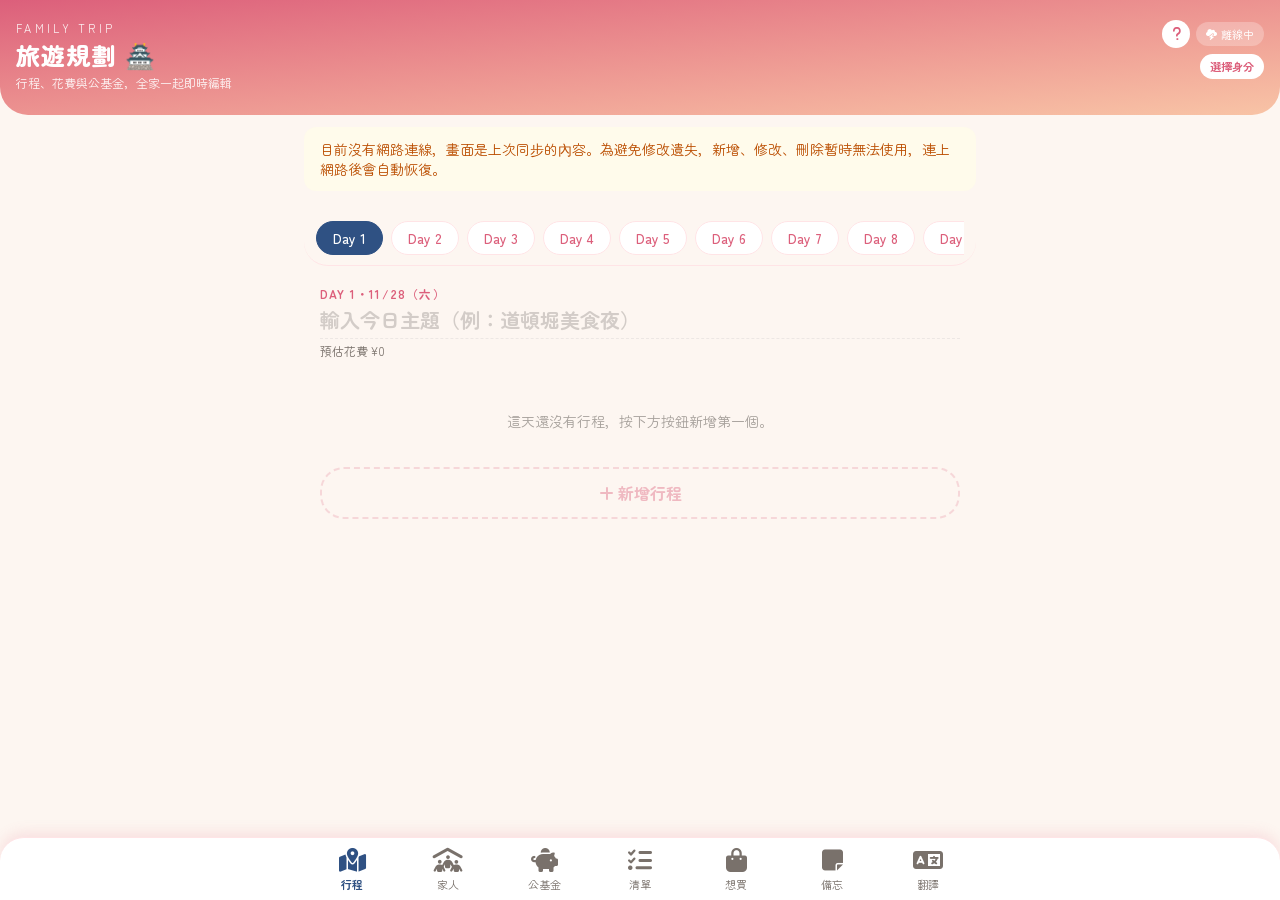
==== commit 73d63779: "行程每天顯示日期與天氣；公基金操作紀錄可鎖定、清空不再多寫一筆" ====
--- a/react/index.html
+++ b/react/index.html
@@ -11,8 +11,8 @@
     <link rel="preconnect" href="https://fonts.gstatic.com" crossorigin />
     <link rel="stylesheet" href="https://fonts.googleapis.com/css2?family=Zen+Maru+Gothic:wght@400;500;700;900&display=swap" />
     <title>旅遊規劃 · React 版</title>
-    <script type="module" crossorigin src="./assets/index-C8l2q6Fc.js"></script>
-    <link rel="stylesheet" crossorigin href="./assets/index-FHtlFFN7.css">
+    <script type="module" crossorigin src="./assets/index-BbSybV37.js"></script>
+    <link rel="stylesheet" crossorigin href="./assets/index-CosHT2qI.css">
   </head>
   <body class="bg-cream text-stone-800">
     <div id="root"></div>
--- a/react/assets/index-CosHT2qI.css
+++ b/react/assets/index-CosHT2qI.css
@@ -0,0 +1,2 @@
+/*! tailwindcss v4.3.3 | MIT License | https://tailwindcss.com */
+@layer properties{@supports (((-webkit-hyphens:none)) and (not (margin-trim:inline))) or ((-moz-orient:inline) and (not (color:rgb(from red r g b)))){*,:before,:after,::backdrop{--tw-translate-x:0;--tw-translate-y:0;--tw-translate-z:0;--tw-rotate-x:initial;--tw-rotate-y:initial;--tw-rotate-z:initial;--tw-skew-x:initial;--tw-skew-y:initial;--tw-pan-x:initial;--tw-pan-y:initial;--tw-pinch-zoom:initial;--tw-space-y-reverse:0;--tw-divide-y-reverse:0;--tw-border-style:solid;--tw-gradient-position:initial;--tw-gradient-from:#0000;--tw-gradient-via:#0000;--tw-gradient-to:#0000;--tw-gradient-stops:initial;--tw-gradient-via-stops:initial;--tw-gradient-from-position:0%;--tw-gradient-via-position:50%;--tw-gradient-to-position:100%;--tw-leading:initial;--tw-font-weight:initial;--tw-tracking:initial;--tw-ordinal:initial;--tw-slashed-zero:initial;--tw-numeric-figure:initial;--tw-numeric-spacing:initial;--tw-numeric-fraction:initial;--tw-shadow:0 0 #0000;--tw-shadow-color:initial;--tw-shadow-alpha:100%;--tw-inset-shadow:0 0 #0000;--tw-inset-shadow-color:initial;--tw-inset-shadow-alpha:100%;--tw-ring-color:initial;--tw-ring-shadow:0 0 #0000;--tw-inset-ring-color:initial;--tw-inset-ring-shadow:0 0 #0000;--tw-ring-inset:initial;--tw-ring-offset-width:0px;--tw-ring-offset-color:#fff;--tw-ring-offset-shadow:0 0 #0000;--tw-blur:initial;--tw-brightness:initial;--tw-contrast:initial;--tw-grayscale:initial;--tw-hue-rotate:initial;--tw-invert:initial;--tw-opacity:initial;--tw-saturate:initial;--tw-sepia:initial;--tw-drop-shadow:initial;--tw-drop-shadow-color:initial;--tw-drop-shadow-alpha:100%;--tw-drop-shadow-size:initial;--tw-backdrop-blur:initial;--tw-backdrop-brightness:initial;--tw-backdrop-contrast:initial;--tw-backdrop-grayscale:initial;--tw-backdrop-hue-rotate:initial;--tw-backdrop-invert:initial;--tw-backdrop-opacity:initial;--tw-backdrop-saturate:initial;--tw-backdrop-sepia:initial}}}@layer theme{:root,:host{--font-sans:"Zen Maru Gothic", ui-rounded, system-ui, "Noto Sans TC", "PingFang TC", sans-serif;--font-mono:ui-monospace, SFMono-Regular, Menlo, Monaco, Consolas, "Liberation Mono", "Courier New", monospace;--color-red-50:oklch(97.1% .013 17.38);--color-red-500:oklch(63.7% .237 25.331);--color-red-600:oklch(57.7% .245 27.325);--color-red-700:oklch(50.5% .213 27.518);--color-orange-50:oklch(98% .016 73.684);--color-amber-50:oklch(98.7% .022 95.277);--color-amber-100:oklch(96.2% .059 95.617);--color-amber-300:oklch(87.9% .169 91.605);--color-amber-600:oklch(66.6% .179 58.318);--color-amber-700:oklch(55.5% .163 48.998);--color-amber-800:oklch(47.3% .137 46.201);--color-emerald-100:oklch(95% .052 163.051);--color-emerald-300:oklch(84.5% .143 164.978);--color-emerald-600:oklch(59.6% .145 163.225);--color-emerald-700:oklch(50.8% .118 165.612);--color-sky-50:oklch(97.7% .013 236.62);--color-sky-700:oklch(50% .134 242.749);--color-rose-50:oklch(96.9% .015 12.422);--color-rose-100:oklch(94.1% .03 12.58);--color-stone-50:oklch(98.5% .001 106.423);--color-stone-100:oklch(97% .001 106.424);--color-stone-200:oklch(92.3% .003 48.717);--color-stone-300:oklch(86.9% .005 56.366);--color-stone-400:oklch(70.9% .01 56.259);--color-stone-500:oklch(55.3% .013 58.071);--color-stone-600:oklch(44.4% .011 73.639);--color-stone-700:oklch(37.4% .01 67.558);--color-stone-800:oklch(26.8% .007 34.298);--color-black:#000;--color-white:#fff;--spacing:.25rem;--container-sm:24rem;--container-md:28rem;--container-2xl:42rem;--text-xs:.75rem;--text-xs--line-height:calc(1 / .75);--text-sm:.875rem;--text-sm--line-height:calc(1.25 / .875);--text-base:1rem;--text-base--line-height:calc(1.5 / 1);--text-lg:1.125rem;--text-lg--line-height:calc(1.75 / 1.125);--text-xl:1.25rem;--text-xl--line-height:calc(1.75 / 1.25);--text-2xl:1.5rem;--text-2xl--line-height:calc(2 / 1.5);--font-weight-normal:400;--font-weight-medium:500;--font-weight-bold:700;--font-weight-black:900;--tracking-wider:.05em;--tracking-widest:.1em;--leading-tight:1.25;--leading-relaxed:1.625;--radius-sm:.25rem;--radius-lg:.5rem;--radius-xl:.75rem;--radius-2xl:1rem;--radius-3xl:1.5rem;--default-transition-duration:.15s;--default-transition-timing-function:cubic-bezier(.4, 0, .2, 1);--default-font-family:var(--font-sans);--default-mono-font-family:var(--font-mono);--color-brand:#dc5f7b;--color-peach:#f8c4a6;--color-cream:#fdf6f1;--color-ink:#2f5183}}@layer base{*,:after,:before,::backdrop{box-sizing:border-box;border:0 solid;margin:0;padding:0}::file-selector-button{box-sizing:border-box;border:0 solid;margin:0;padding:0}html,:host{-webkit-text-size-adjust:100%;tab-size:4;line-height:1.5;font-family:var(--default-font-family,-apple-system, BlinkMacSystemFont, "Segoe UI", Roboto, "Helvetica Neue", "Noto Sans", Arial, sans-serif, "Apple Color Emoji", "Segoe UI Emoji", "Segoe UI Symbol", "Noto Color Emoji");font-feature-settings:var(--default-font-feature-settings,normal);font-variation-settings:var(--default-font-variation-settings,normal);-webkit-tap-highlight-color:transparent}hr{height:0;color:inherit;border-top-width:1px}abbr:where([title]){-webkit-text-decoration:underline dotted;text-decoration:underline dotted}h1,h2,h3,h4,h5,h6{font-size:inherit;font-weight:inherit}a{color:inherit;-webkit-text-decoration:inherit;-webkit-text-decoration:inherit;-webkit-text-decoration:inherit;-webkit-text-decoration:inherit;text-decoration:inherit}b,strong{font-weight:bolder}code,kbd,samp,pre{font-family:var(--default-mono-font-family,ui-monospace, SFMono-Regular, Menlo, Monaco, Consolas, "Liberation Mono", "Courier New", monospace);font-feature-settings:var(--default-mono-font-feature-settings,normal);font-variation-settings:var(--default-mono-font-variation-settings,normal);font-size:1em}small{font-size:80%}sub,sup{vertical-align:baseline;font-size:75%;line-height:0;position:relative}sub{bottom:-.25em}sup{top:-.5em}table{text-indent:0;border-color:inherit;border-collapse:collapse}:-moz-focusring:where(:not(iframe)){outline:auto}progress{vertical-align:baseline}summary{display:list-item}ol,ul,menu{list-style:none}img,svg,video,canvas,audio,iframe,embed,object{vertical-align:middle;display:block}img,video{max-width:100%;height:auto}button,input,select,optgroup,textarea{font:inherit;font-feature-settings:inherit;font-variation-settings:inherit;letter-spacing:inherit;color:inherit;opacity:1;background-color:#0000;border-radius:0}::file-selector-button{font:inherit;font-feature-settings:inherit;font-variation-settings:inherit;letter-spacing:inherit;color:inherit;opacity:1;background-color:#0000;border-radius:0}:where(select:is([multiple],[size])) optgroup{font-weight:bolder}:where(select:is([multiple],[size])) optgroup option{padding-inline-start:20px}::file-selector-button{margin-inline-end:4px}::placeholder{opacity:1}@supports (not ((-webkit-appearance:-apple-pay-button))) or (contain-intrinsic-size:1px){::placeholder{color:currentColor}@supports (color:color-mix(in lab, red, red)){::placeholder{color:color-mix(in oklab, currentcolor 50%, transparent)}}}textarea{resize:vertical}::-webkit-search-decoration{-webkit-appearance:none}::-webkit-date-and-time-value{min-height:1lh;text-align:inherit}::-webkit-datetime-edit{display:inline-flex}::-webkit-datetime-edit-fields-wrapper{padding:0}::-webkit-datetime-edit{padding-block:0}::-webkit-datetime-edit-year-field{padding-block:0}::-webkit-datetime-edit-month-field{padding-block:0}::-webkit-datetime-edit-day-field{padding-block:0}::-webkit-datetime-edit-hour-field{padding-block:0}::-webkit-datetime-edit-minute-field{padding-block:0}::-webkit-datetime-edit-second-field{padding-block:0}::-webkit-datetime-edit-millisecond-field{padding-block:0}::-webkit-datetime-edit-meridiem-field{padding-block:0}::-webkit-calendar-picker-indicator{line-height:1}:-moz-ui-invalid{box-shadow:none}button,input:where([type=button],[type=reset],[type=submit]){appearance:button}::file-selector-button{appearance:button}::-webkit-inner-spin-button{height:auto}::-webkit-outer-spin-button{height:auto}[hidden]:where(:not([hidden=until-found])){display:none!important}}@layer components;@layer utilities{.pointer-events-none{pointer-events:none}.visible{visibility:visible}.absolute{position:absolute}.fixed{position:fixed}.relative{position:relative}.static{position:static}.sticky{position:sticky}.inset-0{inset:0}.inset-x-0{inset-inline:0}.-top-1\.5{top:calc(var(--spacing) * -1.5)}.top-0{top:0}.top-1{top:var(--spacing)}.top-1\/2{top:50%}.top-2{top:calc(var(--spacing) * 2)}.-right-1\.5{right:calc(var(--spacing) * -1.5)}.right-2{right:calc(var(--spacing) * 2)}.bottom-0{bottom:0}.bottom-2{bottom:calc(var(--spacing) * 2)}.bottom-28{bottom:calc(var(--spacing) * 28)}.bottom-\[-22px\]{bottom:-22px}.left-0{left:0}.left-1\/2{left:50%}.left-2{left:calc(var(--spacing) * 2)}.left-\[11px\]{left:11px}.z-30{z-index:30}.z-40{z-index:40}.z-50{z-index:50}.z-\[60\]{z-index:60}.z-\[65\]{z-index:65}.z-\[70\]{z-index:70}.z-\[75\]{z-index:75}.z-\[80\]{z-index:80}.-mx-4{margin-inline:calc(var(--spacing) * -4)}.mx-auto{margin-inline:auto}.-mt-1{margin-top:calc(var(--spacing) * -1)}.-mt-1\.5{margin-top:calc(var(--spacing) * -1.5)}.mt-0\.5{margin-top:calc(var(--spacing) * .5)}.mt-1{margin-top:var(--spacing)}.mt-1\.5{margin-top:calc(var(--spacing) * 1.5)}.mt-2{margin-top:calc(var(--spacing) * 2)}.mt-3{margin-top:calc(var(--spacing) * 3)}.mt-4{margin-top:calc(var(--spacing) * 4)}.mt-5{margin-top:calc(var(--spacing) * 5)}.mt-6{margin-top:calc(var(--spacing) * 6)}.-mr-2{margin-right:calc(var(--spacing) * -2)}.mr-0\.5{margin-right:calc(var(--spacing) * .5)}.mr-1{margin-right:var(--spacing)}.mr-1\.5{margin-right:calc(var(--spacing) * 1.5)}.mr-2{margin-right:calc(var(--spacing) * 2)}.mb-1{margin-bottom:var(--spacing)}.mb-2{margin-bottom:calc(var(--spacing) * 2)}.mb-3{margin-bottom:calc(var(--spacing) * 3)}.mb-4{margin-bottom:calc(var(--spacing) * 4)}.mb-5{margin-bottom:calc(var(--spacing) * 5)}.ml-1{margin-left:var(--spacing)}.ml-1\.5{margin-left:calc(var(--spacing) * 1.5)}.ml-2{margin-left:calc(var(--spacing) * 2)}.block{display:block}.flex{display:flex}.grid{display:grid}.hidden{display:none}.inline-flex{display:inline-flex}.h-5{height:calc(var(--spacing) * 5)}.h-6{height:calc(var(--spacing) * 6)}.h-7{height:calc(var(--spacing) * 7)}.h-10{height:calc(var(--spacing) * 10)}.h-14{height:calc(var(--spacing) * 14)}.h-16{height:calc(var(--spacing) * 16)}.h-20{height:calc(var(--spacing) * 20)}.h-full{height:100%}.max-h-\[92vh\]{max-height:92vh}.max-h-full{max-height:100%}.min-h-0{min-height:0}.min-h-\[3rem\]{min-height:3rem}.w-0\.5{width:calc(var(--spacing) * .5)}.w-5{width:calc(var(--spacing) * 5)}.w-6{width:calc(var(--spacing) * 6)}.w-7{width:calc(var(--spacing) * 7)}.w-10{width:calc(var(--spacing) * 10)}.w-14{width:calc(var(--spacing) * 14)}.w-16{width:calc(var(--spacing) * 16)}.w-20{width:calc(var(--spacing) * 20)}.w-28{width:calc(var(--spacing) * 28)}.w-full{width:100%}.max-w-2xl{max-width:var(--container-2xl)}.max-w-\[90vw\]{max-width:90vw}.max-w-full{max-width:100%}.max-w-md{max-width:var(--container-md)}.max-w-sm{max-width:var(--container-sm)}.min-w-0{min-width:0}.flex-1{flex:1}.shrink-0{flex-shrink:0}.border-collapse{border-collapse:collapse}.-translate-x-1\/2{--tw-translate-x:calc(calc(1 / 2 * 100%) * -1);translate:var(--tw-translate-x) var(--tw-translate-y)}.-translate-y-1\/2{--tw-translate-y:calc(calc(1 / 2 * 100%) * -1);translate:var(--tw-translate-x) var(--tw-translate-y)}.transform{transform:var(--tw-rotate-x,) var(--tw-rotate-y,) var(--tw-rotate-z,) var(--tw-skew-x,) var(--tw-skew-y,)}.cursor-pointer{cursor:pointer}.touch-pan-y{--tw-pan-y:pan-y;touch-action:var(--tw-pan-x,) var(--tw-pan-y,) var(--tw-pinch-zoom,)}.touch-none{touch-action:none}.appearance-none{appearance:none}.break-inside-avoid{break-inside:avoid}.grid-cols-2{grid-template-columns:repeat(2,minmax(0,1fr))}.grid-cols-3{grid-template-columns:repeat(3,minmax(0,1fr))}.grid-cols-7{grid-template-columns:repeat(7,minmax(0,1fr))}.grid-cols-\[minmax\(0\,1fr\)\]{grid-template-columns:minmax(0,1fr)}.grid-cols-\[minmax\(0\,1fr\)_minmax\(0\,1fr\)\]{grid-template-columns:minmax(0,1fr) minmax(0,1fr)}.flex-col{flex-direction:column}.flex-wrap{flex-wrap:wrap}.items-baseline{align-items:baseline}.items-center{align-items:center}.items-end{align-items:flex-end}.items-start{align-items:flex-start}.justify-between{justify-content:space-between}.justify-center{justify-content:center}.gap-1{gap:var(--spacing)}.gap-1\.5{gap:calc(var(--spacing) * 1.5)}.gap-2{gap:calc(var(--spacing) * 2)}.gap-2\.5{gap:calc(var(--spacing) * 2.5)}.gap-3{gap:calc(var(--spacing) * 3)}:where(.space-y-1\.5>:not(:last-child)){--tw-space-y-reverse:0;margin-block-start:calc(calc(var(--spacing) * 1.5) * var(--tw-space-y-reverse));margin-block-end:calc(calc(var(--spacing) * 1.5) * calc(1 - var(--tw-space-y-reverse)))}:where(.space-y-2>:not(:last-child)){--tw-space-y-reverse:0;margin-block-start:calc(calc(var(--spacing) * 2) * var(--tw-space-y-reverse));margin-block-end:calc(calc(var(--spacing) * 2) * calc(1 - var(--tw-space-y-reverse)))}:where(.space-y-2\.5>:not(:last-child)){--tw-space-y-reverse:0;margin-block-start:calc(calc(var(--spacing) * 2.5) * var(--tw-space-y-reverse));margin-block-end:calc(calc(var(--spacing) * 2.5) * calc(1 - var(--tw-space-y-reverse)))}:where(.space-y-3>:not(:last-child)){--tw-space-y-reverse:0;margin-block-start:calc(calc(var(--spacing) * 3) * var(--tw-space-y-reverse));margin-block-end:calc(calc(var(--spacing) * 3) * calc(1 - var(--tw-space-y-reverse)))}:where(.space-y-4>:not(:last-child)){--tw-space-y-reverse:0;margin-block-start:calc(calc(var(--spacing) * 4) * var(--tw-space-y-reverse));margin-block-end:calc(calc(var(--spacing) * 4) * calc(1 - var(--tw-space-y-reverse)))}.gap-x-2{column-gap:calc(var(--spacing) * 2)}.gap-x-4{column-gap:calc(var(--spacing) * 4)}.gap-y-1\.5{row-gap:calc(var(--spacing) * 1.5)}:where(.divide-y>:not(:last-child)){--tw-divide-y-reverse:0;border-bottom-style:var(--tw-border-style);border-top-style:var(--tw-border-style);border-top-width:calc(1px * var(--tw-divide-y-reverse));border-bottom-width:calc(1px * calc(1 - var(--tw-divide-y-reverse)))}:where(.divide-rose-100>:not(:last-child)){border-color:var(--color-rose-100)}:where(.divide-white\/20>:not(:last-child)){border-color:#fff3}@supports (color:color-mix(in lab, red, red)){:where(.divide-white\/20>:not(:last-child)){border-color:color-mix(in oklab, var(--color-white) 20%, transparent)}}.truncate{text-overflow:ellipsis;white-space:nowrap;overflow:hidden}.overflow-hidden{overflow:hidden}.overflow-x-auto{overflow-x:auto}.overflow-y-auto{overflow-y:auto}.rounded-2xl{border-radius:var(--radius-2xl)}.rounded-3xl{border-radius:var(--radius-3xl)}.rounded-full{border-radius:2147483647px}.rounded-lg{border-radius:var(--radius-lg)}.rounded-sm{border-radius:var(--radius-sm)}.rounded-xl{border-radius:var(--radius-xl)}.rounded-t-3xl{border-top-left-radius:var(--radius-3xl);border-top-right-radius:var(--radius-3xl)}.rounded-b-3xl{border-bottom-right-radius:var(--radius-3xl);border-bottom-left-radius:var(--radius-3xl)}.rounded-b-\[28px\]{border-bottom-right-radius:28px;border-bottom-left-radius:28px}.border{border-style:var(--tw-border-style);border-width:1px}.border-2{border-style:var(--tw-border-style);border-width:2px}.border-t{border-top-style:var(--tw-border-style);border-top-width:1px}.border-b{border-bottom-style:var(--tw-border-style);border-bottom-width:1px}.border-b-2{border-bottom-style:var(--tw-border-style);border-bottom-width:2px}.border-dashed{--tw-border-style:dashed;border-style:dashed}.border-amber-300{border-color:var(--color-amber-300)}.border-brand{border-color:var(--color-brand)}.border-brand\/50{border-color:#dc5f7b80}@supports (color:color-mix(in lab, red, red)){.border-brand\/50{border-color:color-mix(in oklab, var(--color-brand) 50%, transparent)}}.border-emerald-300{border-color:var(--color-emerald-300)}.border-ink{border-color:var(--color-ink)}.border-rose-100{border-color:var(--color-rose-100)}.border-stone-100{border-color:var(--color-stone-100)}.border-stone-300{border-color:var(--color-stone-300)}.border-stone-400{border-color:var(--color-stone-400)}.bg-amber-50{background-color:var(--color-amber-50)}.bg-amber-100{background-color:var(--color-amber-100)}.bg-black{background-color:var(--color-black)}.bg-black\/40{background-color:#0006}@supports (color:color-mix(in lab, red, red)){.bg-black\/40{background-color:color-mix(in oklab, var(--color-black) 40%, transparent)}}.bg-brand{background-color:var(--color-brand)}.bg-cream{background-color:var(--color-cream)}.bg-cream\/95{background-color:#fdf6f1f2}@supports (color:color-mix(in lab, red, red)){.bg-cream\/95{background-color:color-mix(in oklab, var(--color-cream) 95%, transparent)}}.bg-emerald-100{background-color:var(--color-emerald-100)}.bg-emerald-600{background-color:var(--color-emerald-600)}.bg-ink{background-color:var(--color-ink)}.bg-orange-50{background-color:var(--color-orange-50)}.bg-red-50{background-color:var(--color-red-50)}.bg-red-500{background-color:var(--color-red-500)}.bg-rose-50{background-color:var(--color-rose-50)}.bg-rose-100{background-color:var(--color-rose-100)}.bg-sky-50{background-color:var(--color-sky-50)}.bg-stone-50{background-color:var(--color-stone-50)}.bg-stone-100{background-color:var(--color-stone-100)}.bg-stone-200{background-color:var(--color-stone-200)}.bg-stone-600{background-color:var(--color-stone-600)}.bg-stone-700{background-color:var(--color-stone-700)}.bg-stone-800{background-color:var(--color-stone-800)}.bg-transparent{background-color:#0000}.bg-white{background-color:var(--color-white)}.bg-white\/15{background-color:#ffffff26}@supports (color:color-mix(in lab, red, red)){.bg-white\/15{background-color:color-mix(in oklab, var(--color-white) 15%, transparent)}}.bg-white\/20{background-color:#fff3}@supports (color:color-mix(in lab, red, red)){.bg-white\/20{background-color:color-mix(in oklab, var(--color-white) 20%, transparent)}}.bg-white\/25{background-color:#ffffff40}@supports (color:color-mix(in lab, red, red)){.bg-white\/25{background-color:color-mix(in oklab, var(--color-white) 25%, transparent)}}.bg-white\/90{background-color:#ffffffe6}@supports (color:color-mix(in lab, red, red)){.bg-white\/90{background-color:color-mix(in oklab, var(--color-white) 90%, transparent)}}.bg-gradient-to-br{--tw-gradient-position:to bottom right in oklab;background-image:linear-gradient(var(--tw-gradient-stops))}.from-brand{--tw-gradient-from:var(--color-brand);--tw-gradient-stops:var(--tw-gradient-via-stops,var(--tw-gradient-position), var(--tw-gradient-from) var(--tw-gradient-from-position), var(--tw-gradient-to) var(--tw-gradient-to-position))}.to-peach{--tw-gradient-to:var(--color-peach);--tw-gradient-stops:var(--tw-gradient-via-stops,var(--tw-gradient-position), var(--tw-gradient-from) var(--tw-gradient-from-position), var(--tw-gradient-to) var(--tw-gradient-to-position))}.object-contain{object-fit:contain}.object-cover{object-fit:cover}.p-1{padding:var(--spacing)}.p-2{padding:calc(var(--spacing) * 2)}.p-2\.5{padding:calc(var(--spacing) * 2.5)}.p-3{padding:calc(var(--spacing) * 3)}.p-4{padding:calc(var(--spacing) * 4)}.p-5{padding:calc(var(--spacing) * 5)}.p-6{padding:calc(var(--spacing) * 6)}.px-1\.5{padding-inline:calc(var(--spacing) * 1.5)}.px-2{padding-inline:calc(var(--spacing) * 2)}.px-2\.5{padding-inline:calc(var(--spacing) * 2.5)}.px-3{padding-inline:calc(var(--spacing) * 3)}.px-3\.5{padding-inline:calc(var(--spacing) * 3.5)}.px-4{padding-inline:calc(var(--spacing) * 4)}.px-5{padding-inline:calc(var(--spacing) * 5)}.px-\[0\.5\%\]{padding-inline:.5%}.py-0\.5{padding-block:calc(var(--spacing) * .5)}.py-1{padding-block:var(--spacing)}.py-1\.5{padding-block:calc(var(--spacing) * 1.5)}.py-2{padding-block:calc(var(--spacing) * 2)}.py-2\.5{padding-block:calc(var(--spacing) * 2.5)}.py-3{padding-block:calc(var(--spacing) * 3)}.py-3\.5{padding-block:calc(var(--spacing) * 3.5)}.py-4{padding-block:calc(var(--spacing) * 4)}.py-5{padding-block:calc(var(--spacing) * 5)}.py-6{padding-block:calc(var(--spacing) * 6)}.py-8{padding-block:calc(var(--spacing) * 8)}.pt-2\.5{padding-top:calc(var(--spacing) * 2.5)}.pt-4{padding-top:calc(var(--spacing) * 4)}.pt-5{padding-top:calc(var(--spacing) * 5)}.pt-16{padding-top:calc(var(--spacing) * 16)}.pt-24{padding-top:calc(var(--spacing) * 24)}.pb-1\.5{padding-bottom:calc(var(--spacing) * 1.5)}.pb-2{padding-bottom:calc(var(--spacing) * 2)}.pb-3{padding-bottom:calc(var(--spacing) * 3)}.pb-5{padding-bottom:calc(var(--spacing) * 5)}.pb-6{padding-bottom:calc(var(--spacing) * 6)}.pb-10{padding-bottom:calc(var(--spacing) * 10)}.pb-32{padding-bottom:calc(var(--spacing) * 32)}.pb-\[env\(safe-area-inset-bottom\)\]{padding-bottom:env(safe-area-inset-bottom)}.pl-9{padding-left:calc(var(--spacing) * 9)}.text-center{text-align:center}.text-left{text-align:left}.text-right{text-align:right}.align-top{vertical-align:top}.text-2xl{font-size:var(--text-2xl);line-height:var(--tw-leading,var(--text-2xl--line-height))}.text-base{font-size:var(--text-base);line-height:var(--tw-leading,var(--text-base--line-height))}.text-lg{font-size:var(--text-lg);line-height:var(--tw-leading,var(--text-lg--line-height))}.text-sm{font-size:var(--text-sm);line-height:var(--tw-leading,var(--text-sm--line-height))}.text-xl{font-size:var(--text-xl);line-height:var(--tw-leading,var(--text-xl--line-height))}.text-xs{font-size:var(--text-xs);line-height:var(--tw-leading,var(--text-xs--line-height))}.text-\[9pt\]{font-size:9pt}.text-\[10pt\]{font-size:10pt}.text-\[10px\]{font-size:10px}.text-\[11px\]{font-size:11px}.text-\[14pt\]{font-size:14pt}.leading-relaxed{--tw-leading:var(--leading-relaxed);line-height:var(--leading-relaxed)}.leading-tight{--tw-leading:var(--leading-tight);line-height:var(--leading-tight)}.font-black{--tw-font-weight:var(--font-weight-black);font-weight:var(--font-weight-black)}.font-bold{--tw-font-weight:var(--font-weight-bold);font-weight:var(--font-weight-bold)}.font-medium{--tw-font-weight:var(--font-weight-medium);font-weight:var(--font-weight-medium)}.font-normal{--tw-font-weight:var(--font-weight-normal);font-weight:var(--font-weight-normal)}.tracking-\[\.3em\]{--tw-tracking:.3em;letter-spacing:.3em}.tracking-wider{--tw-tracking:var(--tracking-wider);letter-spacing:var(--tracking-wider)}.tracking-widest{--tw-tracking:var(--tracking-widest);letter-spacing:var(--tracking-widest)}.break-words{overflow-wrap:break-word}.break-all{word-break:break-all}.whitespace-nowrap{white-space:nowrap}.whitespace-pre-line{white-space:pre-line}.text-amber-300{color:var(--color-amber-300)}.text-amber-600{color:var(--color-amber-600)}.text-amber-700{color:var(--color-amber-700)}.text-amber-800{color:var(--color-amber-800)}.text-black{color:var(--color-black)}.text-brand{color:var(--color-brand)}.text-emerald-600{color:var(--color-emerald-600)}.text-emerald-700{color:var(--color-emerald-700)}.text-ink{color:var(--color-ink)}.text-red-500{color:var(--color-red-500)}.text-red-600{color:var(--color-red-600)}.text-red-700{color:var(--color-red-700)}.text-sky-700{color:var(--color-sky-700)}.text-stone-200{color:var(--color-stone-200)}.text-stone-300{color:var(--color-stone-300)}.text-stone-400{color:var(--color-stone-400)}.text-stone-500{color:var(--color-stone-500)}.text-stone-600{color:var(--color-stone-600)}.text-stone-700{color:var(--color-stone-700)}.text-stone-800{color:var(--color-stone-800)}.text-white{color:var(--color-white)}.text-white\/70{color:#ffffffb3}@supports (color:color-mix(in lab, red, red)){.text-white\/70{color:color-mix(in oklab, var(--color-white) 70%, transparent)}}.text-white\/80{color:#fffc}@supports (color:color-mix(in lab, red, red)){.text-white\/80{color:color-mix(in oklab, var(--color-white) 80%, transparent)}}.tabular-nums{--tw-numeric-spacing:tabular-nums;font-variant-numeric:var(--tw-ordinal,) var(--tw-slashed-zero,) var(--tw-numeric-figure,) var(--tw-numeric-spacing,) var(--tw-numeric-fraction,)}.line-through{text-decoration-line:line-through}.underline{text-decoration-line:underline}.accent-brand{accent-color:var(--color-brand)}.opacity-70{opacity:.7}.opacity-80{opacity:.8}.opacity-90{opacity:.9}.opacity-95{opacity:.95}.shadow-\[0_-4px_14px_rgba\(220\,95\,123\,\.15\)\]{--tw-shadow:0 -4px 14px var(--tw-shadow-color,#dc5f7b26);box-shadow:var(--tw-inset-shadow), var(--tw-inset-ring-shadow), var(--tw-ring-offset-shadow), var(--tw-ring-shadow), var(--tw-shadow)}.shadow-lg{--tw-shadow:0 10px 15px -3px var(--tw-shadow-color,#0000001a), 0 4px 6px -4px var(--tw-shadow-color,#0000001a);box-shadow:var(--tw-inset-shadow), var(--tw-inset-ring-shadow), var(--tw-ring-offset-shadow), var(--tw-ring-shadow), var(--tw-shadow)}.shadow-sm{--tw-shadow:0 1px 3px 0 var(--tw-shadow-color,#0000001a), 0 1px 2px -1px var(--tw-shadow-color,#0000001a);box-shadow:var(--tw-inset-shadow), var(--tw-inset-ring-shadow), var(--tw-ring-offset-shadow), var(--tw-ring-shadow), var(--tw-shadow)}.ring-2{--tw-ring-shadow:var(--tw-ring-inset,) 0 0 0 calc(2px + var(--tw-ring-offset-width)) var(--tw-ring-color,currentcolor);box-shadow:var(--tw-inset-shadow), var(--tw-inset-ring-shadow), var(--tw-ring-offset-shadow), var(--tw-ring-shadow), var(--tw-shadow)}.ring-4{--tw-ring-shadow:var(--tw-ring-inset,) 0 0 0 calc(4px + var(--tw-ring-offset-width)) var(--tw-ring-color,currentcolor);box-shadow:var(--tw-inset-shadow), var(--tw-inset-ring-shadow), var(--tw-ring-offset-shadow), var(--tw-ring-shadow), var(--tw-shadow)}.ring-brand\/40{--tw-ring-color:#dc5f7b66}@supports (color:color-mix(in lab, red, red)){.ring-brand\/40{--tw-ring-color:color-mix(in oklab, var(--color-brand) 40%, transparent)}}.ring-cream{--tw-ring-color:var(--color-cream)}.filter{filter:var(--tw-blur,) var(--tw-brightness,) var(--tw-contrast,) var(--tw-grayscale,) var(--tw-hue-rotate,) var(--tw-invert,) var(--tw-saturate,) var(--tw-sepia,) var(--tw-drop-shadow,)}.backdrop-blur{--tw-backdrop-blur:blur(8px);-webkit-backdrop-filter:var(--tw-backdrop-blur,) var(--tw-backdrop-brightness,) var(--tw-backdrop-contrast,) var(--tw-backdrop-grayscale,) var(--tw-backdrop-hue-rotate,) var(--tw-backdrop-invert,) var(--tw-backdrop-opacity,) var(--tw-backdrop-saturate,) var(--tw-backdrop-sepia,);backdrop-filter:var(--tw-backdrop-blur,) var(--tw-backdrop-brightness,) var(--tw-backdrop-contrast,) var(--tw-backdrop-grayscale,) var(--tw-backdrop-hue-rotate,) var(--tw-backdrop-invert,) var(--tw-backdrop-opacity,) var(--tw-backdrop-saturate,) var(--tw-backdrop-sepia,)}.transition{transition-property:color,background-color,border-color,outline-color,text-decoration-color,fill,stroke,--tw-gradient-from,--tw-gradient-via,--tw-gradient-to,opacity,box-shadow,transform,translate,scale,rotate,filter,-webkit-backdrop-filter,backdrop-filter,display,content-visibility,overlay,pointer-events;transition-timing-function:var(--tw-ease,var(--default-transition-timing-function));transition-duration:var(--tw-duration,var(--default-transition-duration))}.select-none{-webkit-user-select:none;user-select:none}.focus\:border-brand:focus{border-color:var(--color-brand)}.focus\:outline-none:focus{--tw-outline-style:none;outline-style:none}.disabled\:hidden:disabled{display:none}.disabled\:cursor-default:disabled{cursor:default}.disabled\:opacity-40:disabled{opacity:.4}.disabled\:opacity-50:disabled{opacity:.5}.disabled\:opacity-60:disabled{opacity:.6}@media (width>=40rem){.sm\:grid-cols-2{grid-template-columns:repeat(2,minmax(0,1fr))}.sm\:items-center{align-items:center}.sm\:rounded-3xl{border-radius:var(--radius-3xl)}}}h1,h2,h3{font-weight:900}.sheet{overscroll-behavior:contain;max-height:92dvh;padding-bottom:calc(1.25rem + env(safe-area-inset-bottom));overflow-y:auto}.print-only{display:none}@media print{.no-print{display:none!important}.print-only{display:block!important}body{background:#fff}@page{margin:14mm}}[data-offline] :is(button,input,select,textarea):not([data-keep],[data-keep] *),[data-offline] [data-write]{pointer-events:none;opacity:.4}@property --tw-translate-x{syntax:"*";inherits:false;initial-value:0}@property --tw-translate-y{syntax:"*";inherits:false;initial-value:0}@property --tw-translate-z{syntax:"*";inherits:false;initial-value:0}@property --tw-rotate-x{syntax:"*";inherits:false}@property --tw-rotate-y{syntax:"*";inherits:false}@property --tw-rotate-z{syntax:"*";inherits:false}@property --tw-skew-x{syntax:"*";inherits:false}@property --tw-skew-y{syntax:"*";inherits:false}@property --tw-pan-x{syntax:"*";inherits:false}@property --tw-pan-y{syntax:"*";inherits:false}@property --tw-pinch-zoom{syntax:"*";inherits:false}@property --tw-space-y-reverse{syntax:"*";inherits:false;initial-value:0}@property --tw-divide-y-reverse{syntax:"*";inherits:false;initial-value:0}@property --tw-border-style{syntax:"*";inherits:false;initial-value:solid}@property --tw-gradient-position{syntax:"*";inherits:false}@property --tw-gradient-from{syntax:"<color>";inherits:false;initial-value:#0000}@property --tw-gradient-via{syntax:"<color>";inherits:false;initial-value:#0000}@property --tw-gradient-to{syntax:"<color>";inherits:false;initial-value:#0000}@property --tw-gradient-stops{syntax:"*";inherits:false}@property --tw-gradient-via-stops{syntax:"*";inherits:false}@property --tw-gradient-from-position{syntax:"<length-percentage>";inherits:false;initial-value:0%}@property --tw-gradient-via-position{syntax:"<length-percentage>";inherits:false;initial-value:50%}@property --tw-gradient-to-position{syntax:"<length-percentage>";inherits:false;initial-value:100%}@property --tw-leading{syntax:"*";inherits:false}@property --tw-font-weight{syntax:"*";inherits:false}@property --tw-tracking{syntax:"*";inherits:false}@property --tw-ordinal{syntax:"*";inherits:false}@property --tw-slashed-zero{syntax:"*";inherits:false}@property --tw-numeric-figure{syntax:"*";inherits:false}@property --tw-numeric-spacing{syntax:"*";inherits:false}@property --tw-numeric-fraction{syntax:"*";inherits:false}@property --tw-shadow{syntax:"*";inherits:false;initial-value:0 0 #0000}@property --tw-shadow-color{syntax:"*";inherits:false}@property --tw-shadow-alpha{syntax:"<percentage>";inherits:false;initial-value:100%}@property --tw-inset-shadow{syntax:"*";inherits:false;initial-value:0 0 #0000}@property --tw-inset-shadow-color{syntax:"*";inherits:false}@property --tw-inset-shadow-alpha{syntax:"<percentage>";inherits:false;initial-value:100%}@property --tw-ring-color{syntax:"*";inherits:false}@property --tw-ring-shadow{syntax:"*";inherits:false;initial-value:0 0 #0000}@property --tw-inset-ring-color{syntax:"*";inherits:false}@property --tw-inset-ring-shadow{syntax:"*";inherits:false;initial-value:0 0 #0000}@property --tw-ring-inset{syntax:"*";inherits:false}@property --tw-ring-offset-width{syntax:"<length>";inherits:false;initial-value:0}@property --tw-ring-offset-color{syntax:"*";inherits:false;initial-value:#fff}@property --tw-ring-offset-shadow{syntax:"*";inherits:false;initial-value:0 0 #0000}@property --tw-blur{syntax:"*";inherits:false}@property --tw-brightness{syntax:"*";inherits:false}@property --tw-contrast{syntax:"*";inherits:false}@property --tw-grayscale{syntax:"*";inherits:false}@property --tw-hue-rotate{syntax:"*";inherits:false}@property --tw-invert{syntax:"*";inherits:false}@property --tw-opacity{syntax:"*";inherits:false}@property --tw-saturate{syntax:"*";inherits:false}@property --tw-sepia{syntax:"*";inherits:false}@property --tw-drop-shadow{syntax:"*";inherits:false}@property --tw-drop-shadow-color{syntax:"*";inherits:false}@property --tw-drop-shadow-alpha{syntax:"<percentage>";inherits:false;initial-value:100%}@property --tw-drop-shadow-size{syntax:"*";inherits:false}@property --tw-backdrop-blur{syntax:"*";inherits:false}@property --tw-backdrop-brightness{syntax:"*";inherits:false}@property --tw-backdrop-contrast{syntax:"*";inherits:false}@property --tw-backdrop-grayscale{syntax:"*";inherits:false}@property --tw-backdrop-hue-rotate{syntax:"*";inherits:false}@property --tw-backdrop-invert{syntax:"*";inherits:false}@property --tw-backdrop-opacity{syntax:"*";inherits:false}@property --tw-backdrop-saturate{syntax:"*";inherits:false}@property --tw-backdrop-sepia{syntax:"*";inherits:false}
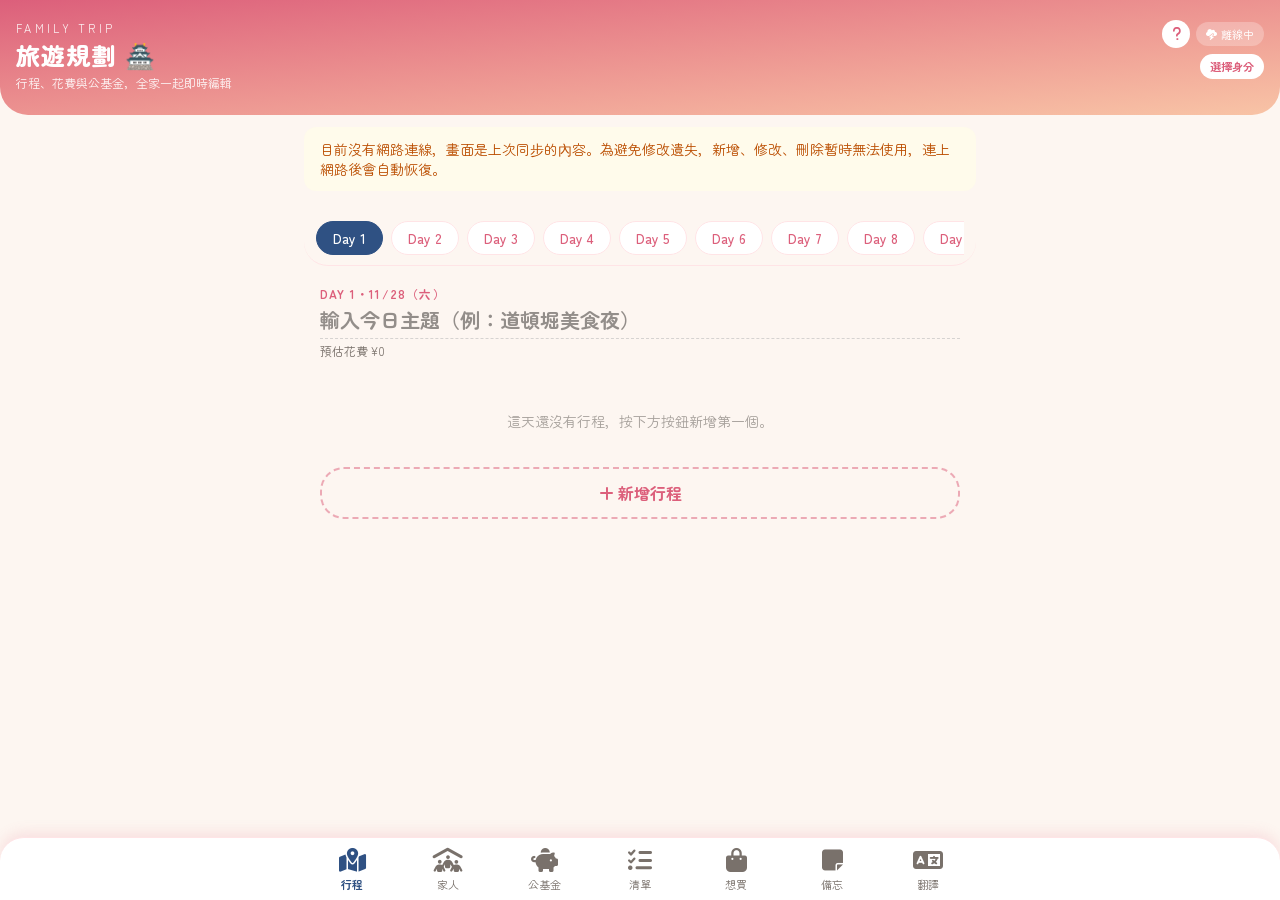
==== commit cf7dea6b: "新增的備忘預設鎖定" ====
--- a/react/index.html
+++ b/react/index.html
@@ -11,7 +11,7 @@
     <link rel="preconnect" href="https://fonts.gstatic.com" crossorigin />
     <link rel="stylesheet" href="https://fonts.googleapis.com/css2?family=Zen+Maru+Gothic:wght@400;500;700;900&display=swap" />
     <title>旅遊規劃 · React 版</title>
-    <script type="module" crossorigin src="./assets/index-BbSybV37.js"></script>
+    <script type="module" crossorigin src="./assets/index-nwXX5P6D.js"></script>
     <link rel="stylesheet" crossorigin href="./assets/index-CosHT2qI.css">
   </head>
   <body class="bg-cream text-stone-800">
